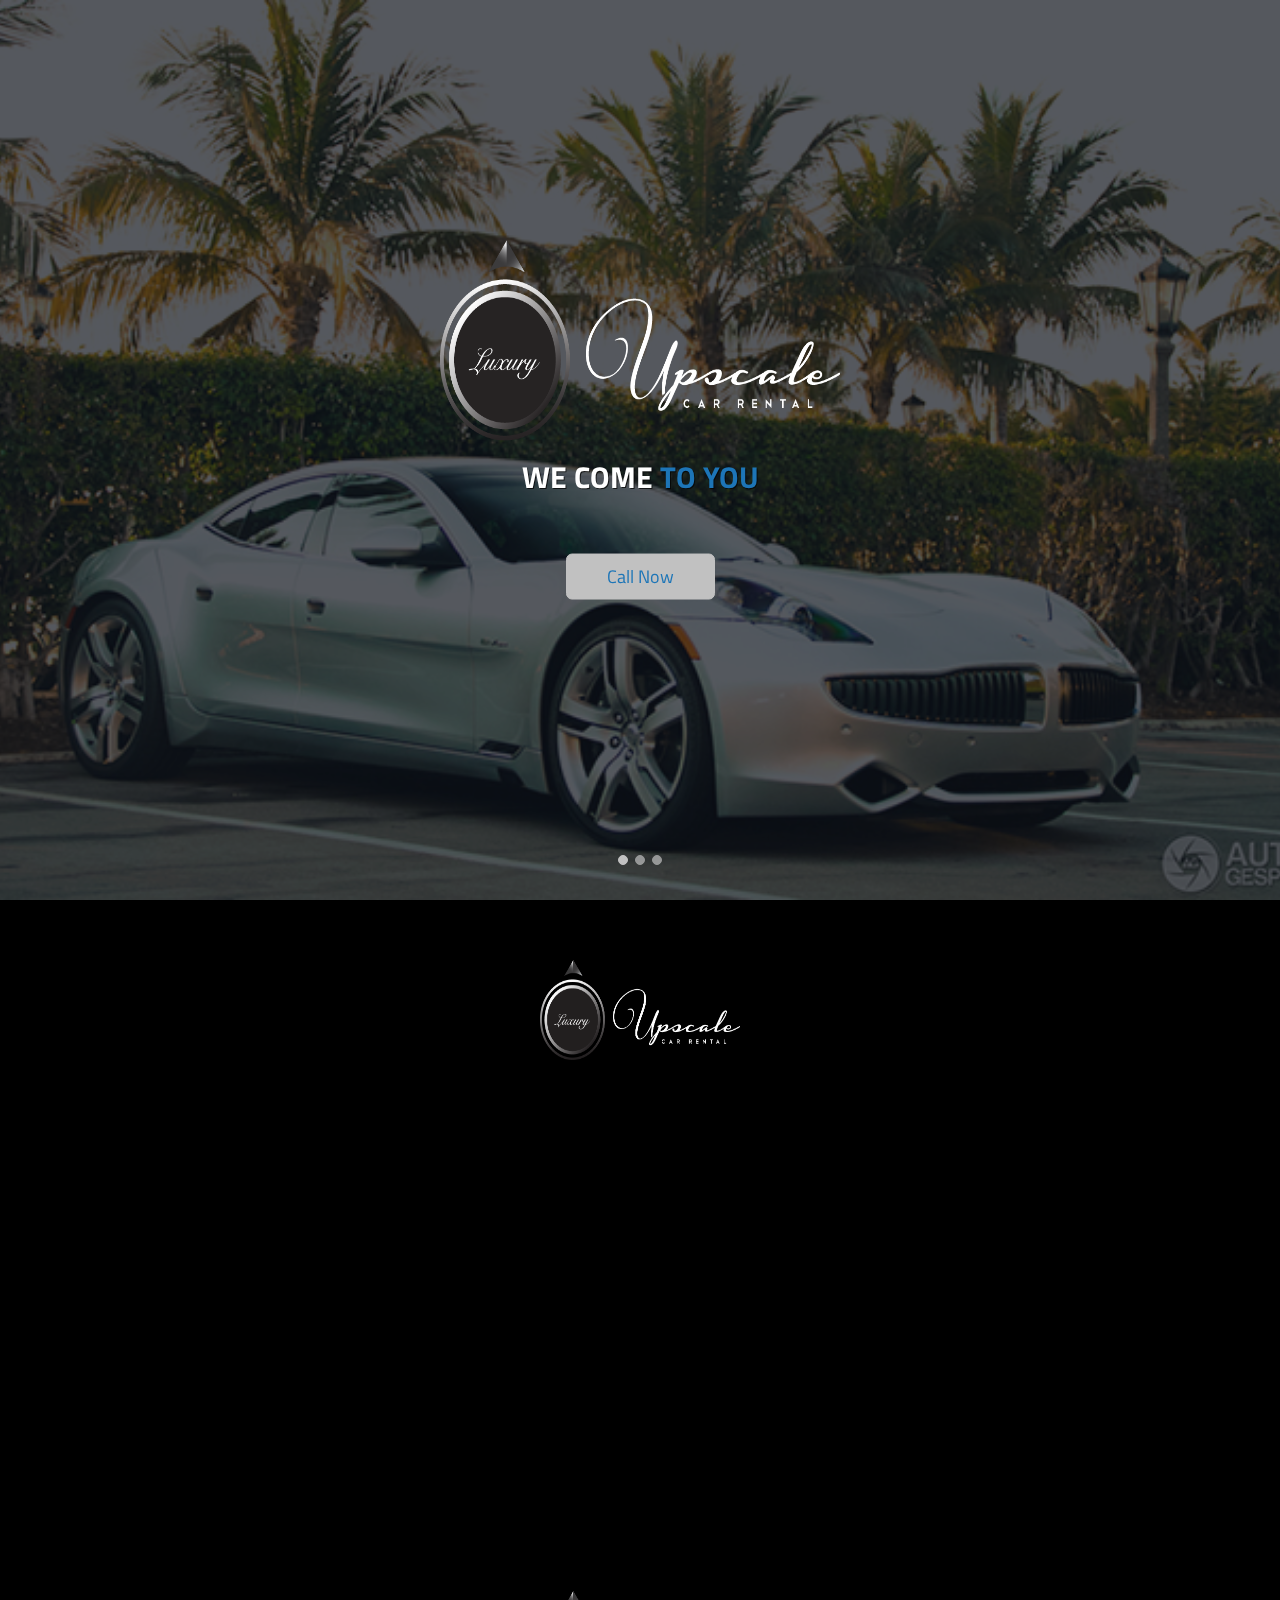
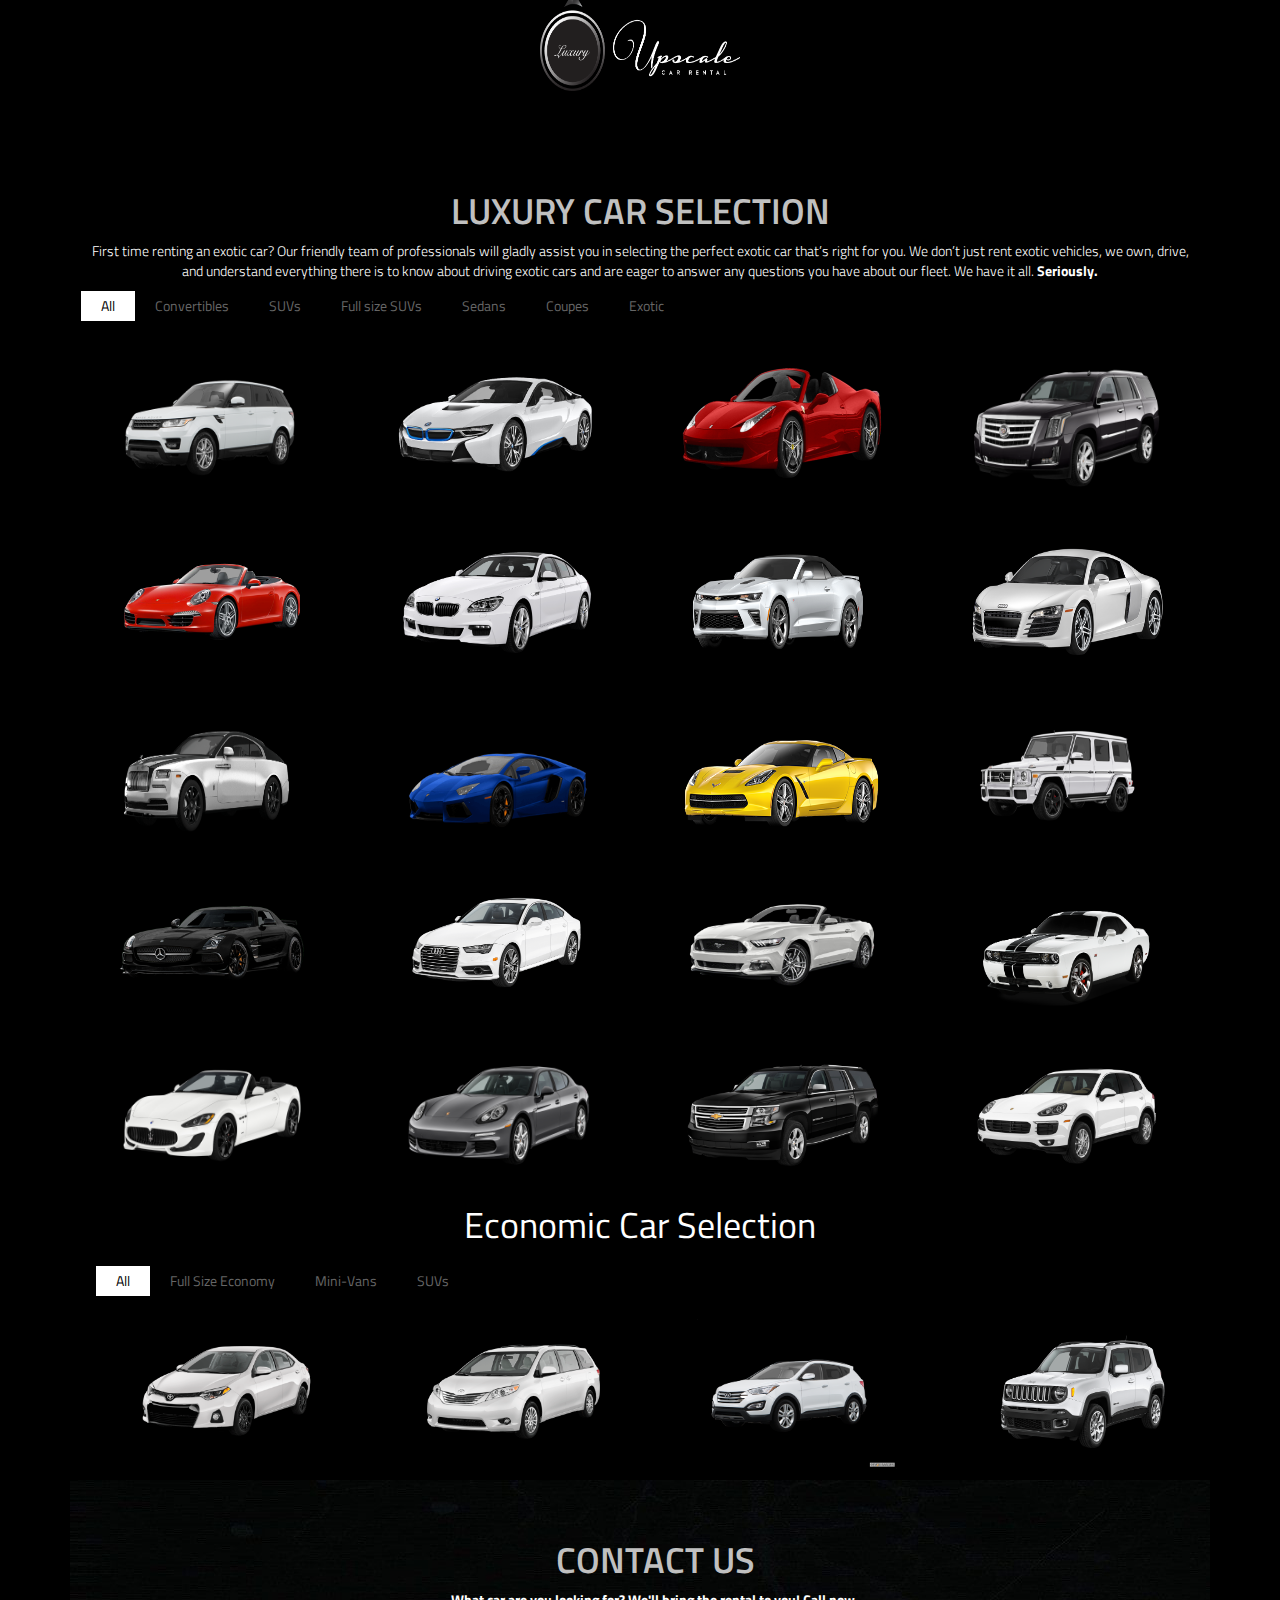
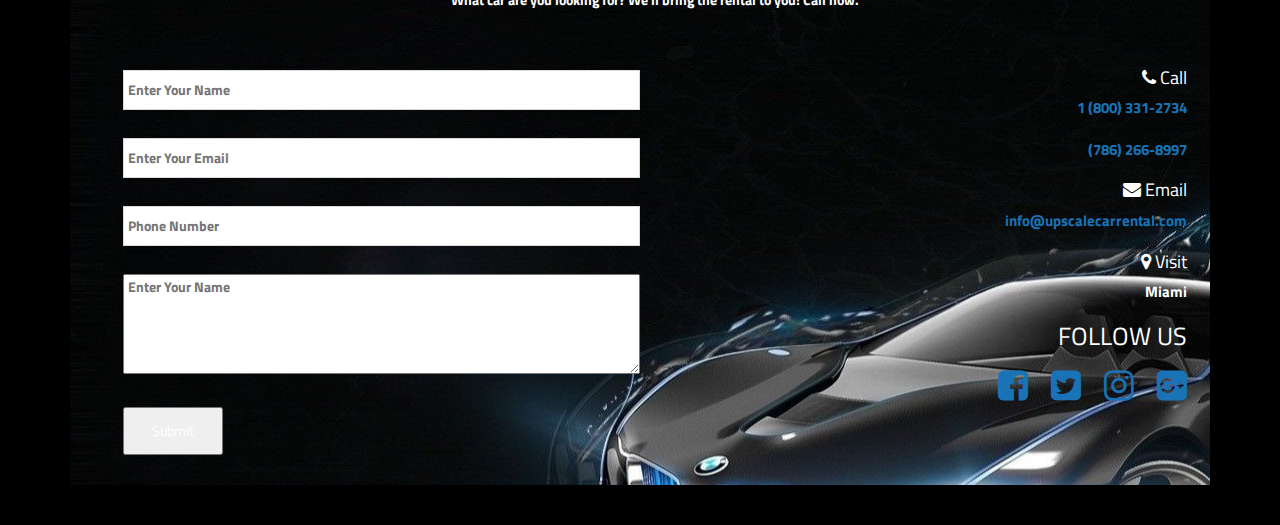
==== public/index.html @ 9c1db988 "push" ====
<!doctype html>
<html>
<head>
    <meta charset="utf-8">
    <meta http-equiv="X-UA-Compatible" content="IE=edge">
    <meta name="viewport" content="width=device-width, initial-scale=1">
    <title>Upscale Car Rental</title>

    <!--Google web fonts-->
    <link href='http://fonts.googleapis.com/css?family=Titillium+Web:400,300,300italic,400italic,600,700,600italic,200,200italic' rel='stylesheet' type='text/css'>    
    <link href='http://fonts.googleapis.com/css?family=Play:400,700' rel='stylesheet' type='text/css'>
    
    <!-- Bootstrap -->
    <link href="css/bootstrap.min.css" rel="stylesheet">

    <link rel="stylesheet" type="text/css" href="css/animate.css">

    <!-- font awesome-->
    <link href="http://maxcdn.bootstrapcdn.com/font-awesome/4.2.0/css/font-awesome.min.css" rel="stylesheet">
    <link rel="stylesheet" href="css/skillset.css">


    <link rel="stylesheet" type="text/css" href="css/owl.carousel.css"> 
    <link rel="stylesheet" type="text/css" href="css/owl.transitions.css">
    <link rel="stylesheet" type="text/css" href="css/owl.theme.css">

    <link rel="stylesheet" type="text/css" href="style.css">

    <!-- HTML5 shim and Respond.js for IE8 support of HTML5 elements and media queries -->
    <!-- WARNING: Respond.js doesn't work if you view the page via file:// -->
    <!--[if lt IE 9]>
      <script src="https://oss.maxcdn.com/html5shiv/3.7.2/html5shiv.min.js"></script>
      <script src="https://oss.maxcdn.com/respond/1.4.2/respond.min.js"></script>
    <![endif]-->
</head>

<body>
<!--preloader-->
    <div id="preloader">
      <div id="status">&nbsp;</div>
    </div> 

<header class="main_header">
  <div class="row">
    <div class="content"> <a class="logo" href="spanish.html"><img src="img/flag.png" width="50px" height="50px"></a>
      <div class="mobile-toggle"> <span></span> <span></span> <span></span></div>
      <nav>
        <ul class="main_menu">
          <li><a href=".hero">Home</a></li>
          <li><a href=".work_section">About</a></li>
          <li><a href=".blog_area">Exotic Cars</a></li>
        <li><a href=".eco_area">Economic Cars</a></li>
          <li><a href=".contact_area">Contact</a></li>  

          <li><a href="spanish.html"><b>Spanish</b></a></li>                    
        </ul>
      </nav>
    </div>
  </div>
  <!-- END row --> 
</header>

<div class="carousel fade-carousel slide" data-ride="carousel" data-interval="2000" id="bs-carousel">
  <!-- Overlay -->
  <div class="overlay"></div>

  <!-- Indicators -->
  <ol class="carousel-indicators">
    <li data-target="#bs-carousel" data-slide-to="0" class="active"></li>
    <li data-target="#bs-carousel" data-slide-to="1"></li>
    <li data-target="#bs-carousel" data-slide-to="2"></li>
  </ol>
  
  <!-- Wrapper for slides -->
  <div class="carousel-inner">
    <div class="item slides active">
      <div class="slide-1"></div>
      <div class="hero">
        <hgroup>
            <h1><img src="img/logo.png"height="200px" width="400px" alt=""> </h1>        
            <h2><b>We come <span>to you</b></span> </h2>
        </hgroup>
        <div class="blog_area"><a href="tel:18003312734" class="scrollupto"><button class="btn btn-hero btn-lg" role="button">Call Now</a></button></a></div>
      </div>
    </div>
    <div class="item slides">
      <div class="slide-2"></div>
      <div class="hero">        
        <hgroup>
            <h1><img src="img/logo.png"height="200px" width="400px" alt=""></h1>
            <h2><b>We have <span>it all</b></span> </h2>
        </hgroup>       
        <a href="tel:18003312734"> <button class="btn btn-hero btn-lg" role="button">Call Now</a></button>
      </div>
    </div>
    <div class="item slides">
      <div class="slide-3"></div>
      <div class="hero">        
        <hgroup>
            <h1><img src="img/logo.png"height="200px" width="400px" alt=""></h1>        
            <h2><b>24<span>/7</b></span> </h2>
        </hgroup>
        <a href="tel:18003312734"> <button class="btn btn-hero btn-lg" role="button">Call Now</a></button>
      </div>
    </div>
  </div> 
</div>
<div class="work_area">
  <div class="container">
    <div class="row">  
      <div class="work_section">
        <center><img src="img/logo.png" height="100px" width="200px" alt=""></center>
        <h1 class="wow bounceInLeft">About <span>Upscale Car Rental</span></h1>
          <div class="col-md-12 wow bounceInRight animated">
            <div class="bs-example">
              <ul class="nav nav-tabs">
                  <li class="active"><a data-toggle="tab" href="#sectionA"><i class="fa fa-car"></i></a></li>
                  <li><a data-toggle="tab" href="#sectionB"><i class="fa fa-money"></i></a></li>
              </ul>
              <div class="tab-content">
                  <div id="sectionA" class="tab-pane fade in active">
                      <h4><b>Upscale Car Rental is the ultimate destination for luxury and quality.</h4></b><b> <p>Experience the most breathtaking driving experiences in Miami Beach & Fort Lauderdale.<br><br>These are just a few of the exclusive late-model dream cars we have in our fleet just waiting for you to take them for a spin. Want to impress your business contacts with your exquisite taste in cars? Or, perhaps you have a wedding, or other formal event you would like to make a statement when you arrive. Arrive with prestige. These are also fun to give a spouse who has everything an unforgettable anniversary or birthday present. Whatever your wish, we have the car and the experience.</b>
                  </div>
                  <div id="sectionB" class="tab-pane fade">
                      <h4><b>Don’t feel like driving to pickup your exotic car rental? No problem. We will gladly deliver the car to you!</b></h4>
                      <b><p>As leaders in affordable exotic car rentals of South Florida, we pride ourselves in taking care of our customers and providing the best quality exotic rental cars and service you can imagine. With a stunning fleet of glamorous exotic rentals, we offer the guaranteed lowest prices on daily exotic car rentals in South Florida</p>
                      <p>First time renting an exotic car? Our friendly team of professionals will gladly assist you in selecting the perfect exotic car that’s right for you. We don’t just rent exotic vehicles, we own, drive, and understand everything there is to know about driving exotic cars and are eager to answer any questions you have about our fleet.<br><br>In order to keep our rates as lower than any other exotic rental car agency in Miami, we do not have a showroom or lot showcasing our fleet. Rather, we operate out of our corporate Miami Beach office and store our vehicles in several garaged locations throughout the area. Operating this way allows us to reduce our operating expenses and thus pass on the savings to you, the customer.</p></b>
                  </div>
                  
                                                                  
              </div>
            </div>
          </div>
      </div>
    </div>  
  </div>    
</div><!-- work area end   -->
<div class="getit_area">
  <div class="container">
    <div class="row">
      <div class="getit_section">
        <h1><img src="img/logo.png" height="100px" width="200px" alt=""></h1>
      </div>  
    </div>
  </div>
</div><!--  getit area end -->
<!--<div class="skill_area">
  <div class="service_area">
  <div class="container">
    <div class="row">

      <div class="skill_section">
         <h2 class="wow bounceInLeft animated">Public <span>Relations</span></h2>
              

              <main>
              <h3 id="skills wow bounceInRight animated">What the media says about your brand or cause can make all the difference in behavior change. Through media advocacy, publicity and promotion, we champion progressive ideas and influence the national dialogue.</h3>

  <div class="container">

    <div class="row">
      <div class="service_section wow bounceInLeft animated">
          <div class="col-md-3">
            <div class="single_service">        
              <div class="ico"><i class="fa fa-mobile"></i></div>
              <h2>Media Relations</h2>
              <p>Storytelling, targeted messaging and placement, opposition management, crisis communications, and media scan and analysis.</p>
            </div>
          </div>

          <div class="col-md-3">
            <div class="single_service">        
              <div class="ico"><i class="fa fa-code"></i></div>          
              <h2>Media Training</h2>
              <p>Preparedness, message training and on-camera coaching</p>
            </div>
          </div>

          <div class="col-md-3">
            <div class="single_service">        
              <div class="ico"><i class="fa fa-paint-brush"></i></div>         
              <h2>Social Media</h2>
              <p>Influencer, surrogate and stakeholder engagement</p>
            </div>
          </div>

          <div class="col-md-3">
            <div class="single_service">        
              <div class="ico"><i class="fa fa-heart-o"></i></div>        
              <h2>Measurement</h2>
              <p>Social media analytics, earned media evaluation</p>
            </div>
          </div>

      </div>
    </div>
  </div>
</div>
</div>
</div>-->
</div><!-- service area end   -->





      



<div class="blog_area">
  <div class="container">
      <div class="portfolio_section">
          <div class="col-md-12 portfolio_top">
              <h1>Luxury Car Selection</h1>
              <p>First time renting an exotic car? Our friendly team of professionals will gladly assist you in selecting the perfect exotic car that’s right for you. We don’t just rent exotic vehicles, we own, drive, and understand everything there is to know about driving exotic cars and are eager to answer any questions you have about our fleet. We have it all. <b>Seriously.</b></p>
          </div>  
      </div>

    <ul id="filters" class="clearfix">
      <li><span class="filter active" data-filter="conv suv fssuv sedan coupe ex">All</span></li>
      <li><span class="filter" data-filter="conv">Convertibles</span></li>
      <li><span class="filter" data-filter="suv">SUVs</span></li>
      <li><span class="filter" data-filter="fssuv">Full size SUVs</span></li>
      <li><span class="filter" data-filter="sedan">Sedans</span></li>
      <li><span class="filter" data-filter="coupe">Coupes</span></li>

      <li><span class="filter" data-filter="ex">Exotic</span></li>
    </ul>

    <div id="portfoliolist">
      
      <div class="portfolio suv" data-cat="suv">
        <div class="portfolio-wrapper">       
          <img src="img/rr.png" height="150px" width="200px" alt="" />
          <div class="label">
            <div class="label-text">
              <a class="text-title">Range Rover<br><br>$345/day $2,070/week</a>
            </div>
            <div class="label-bg"></div>
          </div>
        </div>
      </div>        


      <div class="portfolio coupe ex" data-cat="coupe ex">
        <div class="portfolio-wrapper">     
          <img src="img/i8.png" height="150px" width="200px" alt="" />
          <div class="label">
            <div class="label-text">
              <a class="text-title">BMW i8<br><br>$974/day $5,844/week</a>
              <span class="text-category"></span>
            </div>
            <div class="label-bg"></div>
          </div>
        </div>
      </div> 
      <div class="portfolio ex" data-cat="ex">
        <div class="portfolio-wrapper">     
          <img src="img/ferr.png" height="150px" width="200px" alt="" />
          <div class="label">
            <div class="label-text">
              <a class="text-title"> Ferrarri Italia 458<br><br>$1,400/day $8,400/week</a>
              <span class="text-category"></span>
            </div>
            <div class="label-bg"></div>
          </div>
        </div>
      </div>  
      <div class="portfolio fssuv" data-cat="fssuv">
        <div class="portfolio-wrapper">     
          <img src="img/esv.png" height="150px" width="200px" alt="" />
          <div class="label">
            <div class="label-text">
              <a class="text-title">Escalade ESV<br><br>$325/day $1,950/week</a>
            </div>
            <div class="label-bg"></div>
          </div>
        </div>
      </div>    
      
      <div class="portfolio conv" data-cat="conv">
        <div class="portfolio-wrapper">           
          <img src="img/pc.png" height="150px" width="200px" alt="" />
          <div class="label">
            <div class="label-text">
              <a class="text-title">Porsche Carrera<br><br>$480/day $2,880/week</a>
            </div>
            <div class="label-bg"></div>
          </div>
        </div>
      </div>        
     
            
      <div class="portfolio sedan" data-cat="sedan">
        <div class="portfolio-wrapper">
          <img src="img/bm.png" height="150px" width="200px" alt="" />
          <div class="label">
            <div class="label-text">
              <a class="text-title">BMW Grand Coupe<br><br>$378/day $2,268/week </a>
              <span class="text-category"></span>
            </div>
            <div class="label-bg"></div>
          </div>
        </div>
      </div>      
      
      <div class="portfolio conv" data-cat="conv">
        <div class="portfolio-wrapper">     
          <img src="img/cam.png" height="150px" width="200px" alt="" />
          <div class="label">
            <div class="label-text">
              <a class="text-title">Cheverolet Camaro<br><br>$186/day $1,116/week</a>
              <span class="text-category"> </span>
            </div>
            <div class="label-bg"></div>
          </div>
        </div>
      </div>  
      <div class="portfolio ex conv" data-cat="ex conv">
        <div class="portfolio-wrapper">     
          <img src="img/r8.png" height="150px" width="200px" alt="" />
          <div class="label">
            <div class="label-text">
              <a class="text-title">Audi R8<br><br>$1,050/day $6,300/week</a>
              <span class="text-category"> </span>
            </div>
            <div class="label-bg"></div>
          </div>
        </div>
      </div>   
         
      <div class="portfolio coupe ex" data-cat="coupe ex">
        <div class="portfolio-wrapper">     
          <img src="img/rollr.png" height="150px" width="200px" alt="" />
          <div class="label">
            <div class="label-text">
              <a class="text-title">Rolls Royce Wraith<br><br>$2,250/day $13,500/week</a>
              <span class="text-category"> </span>
            </div>
            <div class="label-bg"></div>
          </div>
        </div>
      </div>
      <div class="portfolio ex" data-cat="ex">
        <div class="portfolio-wrapper">     
          <img src="img/lam.png" height="150px" width="200px" alt="" />
          <div class="label">
            <div class="label-text">
              <a class="text-title">Lamborghini Huracan<br><br>$1,895/day $11,370/week</a>
              <span class="text-category"></span>
            </div>
            <div class="label-bg"></div>
          </div>
        </div>
      </div> 
       <div class="portfolio conv" data-cat="conv">
        <div class="portfolio-wrapper">     
          <img src="img/cc.png" height="150px" width="200px" alt="" />
          <div class="label">
            <div class="label-text">
              <a class="text-title">Cheverolet Corvette Stingray<br><br>$465/day $2,790/week</a>
              <span class="text-category"></span>
            </div>
            <div class="label-bg"></div>
          </div>
        </div>
      </div> 
      
      <div class="portfolio suv" data-cat="suv">
        <div class="portfolio-wrapper">     
          <img src="img/gwagon.png" height="150px" width="200px" alt="" />
          <div class="label">
            <div class="label-text">
              <a class="text-title">Mercedes G63 AMG<br><br>$614/day $3,684/week</a>
              <span class="text-category"></span>
            </div>
            <div class="label-bg"></div>
          </div>
        </div>
      </div>                                  

      <div class="portfolio ex" data-cat="ex">
        <div class="portfolio-wrapper">     
          <img src="img/sls.png" height="150px" width="200px" alt="" />
          <div class="label">
            <div class="label-text">
              <a class="text-title">Mercedes SLS AMG<br><br>Call for Pricing & Details</a>
              <span class="text-category"></span>
            </div>
            <div class="label-bg"></div>
          </div>
        </div>
      </div>  

      <div class="portfolio sedan" data-cat="sedan">
        <div class="portfolio-wrapper">     
          <img src="img/a7.png" height="150px" width="200px" alt="" />
          <div class="label">
            <div class="label-text">
              <a class="text-title">Audi A7<br><br>Call for Pricing & Details</a>
            </div>
            <div class="label-bg"></div>
          </div>
        </div>
      </div>  

     
     
      
      <div class="portfolio coupe conv" data-cat="coupe conv">
        <div class="portfolio-wrapper">     
          <img src="img/mus.png" height="150px" width="200px" alt="" />
          <div class="label">
            <div class="label-text">
              <a class="text-title">Ford Mustang GT<br><br>Call for Pricing & Details</a>
              <span class="text-category"></span>
            </div>
            <div class="label-bg"></div>
          </div>
        </div>
      </div>                                                                              
      
                                
             

      <div class="portfolio coupe" data-cat="coupe">
        <div class="portfolio-wrapper">     
          <img src="img/dc.png" height="150px" width="200px" alt="" />
          <div class="label">
            <div class="label-text">
              <a class="text-title">Dodge Challenger SRT8<br><br>Call for Pricing & Details</a>
              <span class="text-category"></span>
            </div>
            <div class="label-bg"></div>
          </div>
        </div>
      </div>                                  

      <div class="portfolio conv coupe" data-cat="conv coupe">
        <div class="portfolio-wrapper">     
          <img src="img/mg.png" height="150px" width="200px" alt="" />
          <div class="label">
            <div class="label-text">
              <a class="text-title">Maserati Gran Turismo Sport<br><br>Call for Pricing & Details</a>
              <span class="text-category"></span>
            </div>
            <div class="label-bg"></div>
          </div>
        </div>
      </div>  

      <div class="portfolio sedan" data-cat="sedan">
        <div class="portfolio-wrapper">     
          <img src="img/pp.png" height="150px" width="200px" alt="" />
          <div class="label">
            <div class="label-text">
              <a class="text-title">Porsche Panamera<br><br>Call for Pricing & Details</a>
            </div>
            <div class="label-bg"></div>
          </div>
        </div>
      </div>  

     
     
      
      <div class="portfolio fssuv" data-cat="fssuv">
        <div class="portfolio-wrapper">     
          <img src="img/cs.png" height="150px" width="200px" alt="" />
          <div class="label">
            <div class="label-text">
              <a class="text-title">Cheverolet Suburban<br><br>$175/day $1,050/week </a>
              <span class="text-category"></span>
            </div>
            <div class="label-bg"></div>
          </div>
        </div>
      </div>                                                                              
      
                                
             

      <div class="portfolio suv" data-cat="suv">
        <div class="portfolio-wrapper">     
          <img src="img/cay.png" height="150px" width="200px" alt="" />
          <div class="label">
            <div class="label-text">
              <a class="text-title">Porsche Cayenne<br><br>$350/day $2,100/week</a>
              <span class="text-category"></span>
            </div>
            <div class="label-bg"></div>
          </div>
        </div>
      </div>  
        <h1>Economic Car Selection</h1>
                             
                            
      
             
                    
     

<div class="eco_area">
  <div class="container">
      <div class="portfolio_section">
          <div class="col-md-12 portfolio_top">
             
          </div>  
      </div>

    <ul id="filters" class="clearfix">
      <li><span class="filter active" data-filter="eco mini suvss">All</span></li>
      <li><span class="filter" data-filter="eco">Full Size Economy</span></li>
      <li><span class="filter" data-filter="mini">Mini-Vans</span></li>
      <li><span class="filter" data-filter="suvss">SUVs</span></li>

    </ul>

    <div id="portfoliolist">
      
      <div class="portfolio eco" data-cat="eco">
        <div class="portfolio-wrapper">       
          <img src="img/tc.png" height="150px" width="200px" alt="" />
          <div class="label">
            <div class="label-text">
              <a class="text-title">Toyota Corolla<br><br>$55/day $330/week</a>
            </div>
            <div class="label-bg"></div>
          </div>
        </div>
      </div>        


      <div class="portfolio mini" data-cat="mini">
        <div class="portfolio-wrapper">     
          <img src="img/ts.png" height="150px" width="200px" alt="" />
          <div class="label">
            <div class="label-text">
              <a class="text-title">Toyota Sienna<br><br>$105/day $630/week</a>
              <span class="text-category"></span>
            </div>
            <div class="label-bg"></div>
          </div>
        </div>
      </div> 
      <div class="portfolio suvss" data-cat="suvss">
        <div class="portfolio-wrapper">     
          <img src="img/nx.png" height="150px" width="200px" alt="" />
          <div class="label">
            <div class="label-text">
              <a class="text-title"> Nissan Xterra<br><br>$90/day $540/week</a>
              <span class="text-category"></span>
            </div>
            <div class="label-bg"></div>
          </div>
        </div>
      </div>  
      <div class="portfolio suvss" data-cat="suvss">
        <div class="portfolio-wrapper">     
          <img src="img/jc.png" height="150px" width="200px" alt="" />
          <div class="label">
            <div class="label-text">
              <a class="text-title">Jeep Compass<br><br>$90/day $540/week</a>
            </div>
            <div class="label-bg"></div>
          </div>
        </div>
      </div>    
      
        
         
      
        
                             
                            
      
             
                    
      
    </div>
    
  </div>
</div><!-- portfolio area end   -->









<div class="contact_area">

  <div class="container">
    <div class="row">
      <div class="contact_section">
          <h1>Contact us</h1>
          <p><b>What car are you looking for? We'll bring the rental to you! Call now.</b></p>

                    <div class="col-md-6">
                        <div class="contact_form">
                        <fieldset id="contact_form">
                            <div id="result"></div>
                                <label for="name">
                                <input type="text" name="name" id="name" placeholder="Enter Your Name" />
                                </label>
                                
                                <label for="email">
                                <input type="email" name="email" id="email" placeholder="Enter Your Email" />
                                </label>
                                
                                <label for="phone">
                                <input type="text" name="phone" id="phone" placeholder="Phone Number" />
                                </label>
                                
                                <label for="message">
                                <textarea name="message" id="message" placeholder="Enter Your Name"></textarea>
                                </label>
                                <button class="submit_btn" id="submit_btn">Submit</button>
                                </label>
                        </fieldset>                           
                        </div>
                    </div>
                    <div class="col-md-6">
                        <div class="contact_text">
                            
                            <ul class="contact_info">
                              <h4><i class="fa fa-phone"></i> Call</h4>
                    <p><a href="tel:18003312734"><b>1 (800) 331-2734</a></b></p>
                    <p><a href="tel:7862668997"><b>(786) 266-8997</b></a></p>
                                <li><h4><i class="fa fa-envelope"></i> Email</h4>
                    <p><a href="mailto:info@upscalecarrental.com"><b>info@upscalecarrental.com</b></a>
                    </p></li>
                                <li><h4><i class="fa fa-map-marker"></i> Visit</h4>

                    <p><b>Miami<br></p></li>
                                <li></li>
                            </ul>
                            <h3>follow us</h3>
                            <ul class="contact_social">
                                <a href="https://www.facebook.com//"><li><i class="fb fa fa-facebook-square"></i></li></a>
                                <a href="https://twitter.com/"><li><i class="tw fa fa-twitter-square"></i></li></a>
                                <a href="https://www.instagram.com/"><li><i class="rss fa fa-instagram"></i></li></a>
                                <a href="#"><li><i class="gp fa fa-google-plus-square"></i></li></a>
                            </ul>                            
                        </div>
                    </div>
      </div>
    </div>
  </div>
</div><!-- contact area end   -->
 


    <!-- jQuery (necessary for Bootstrap's JavaScript plugins) -->
    <script src="https://ajax.googleapis.com/ajax/libs/jquery/1.11.1/jquery.min.js"></script>
    <!-- Include all compiled plugins (below), or include individual files as needed -->
    <script src="js/bootstrap.min.js"></script>
    
    <script src="js/wow.js"></script>

    <script src="js/jquery.nicescroll.js"></script>
    
    <script type="text/javascript" src="js/jquery.easing.min.js"></script>  
    <script type="text/javascript" src="js/jquery.mixitup.min.js"></script>
    <script src="js/imagesloaded.pkgd.min.js"></script>

   <script src="js/skillset.js"></script>

   <script src="js/owl.carousel.js"></script> 


   <script src="js/scrollupto.js"></script>
   <script type="text/javascript" src="js/main.js"></script>
</body>
</html>
---- public/css/skillset.css ----
*, *:before, *:after {
-moz-box-sizing: border-box;
-webkit-box-sizing: border-box;
box-sizing: border-box;
}

[class^="icon-"]:before, [class*=" icon-"]:before {
font-family: "fontello";
font-style: normal;
font-weight: normal;
speak: none;
display: inline-block;
text-decoration: inherit;
/* For safety - reset parent styles, that can break glyph codes*/
font-variant: normal;
text-transform: none;
}


/*MAIN*/

.skillset-list {
display: table;
width: 100%;
padding: 0px;
margin: 0px;
}
.skillset-list li {
position: relative;
float: left;
clear: right;
width: 100%;
list-style: none;
text-align: left;
font-size: 1em;
font-weight: 300;
color: #666666;
}
.skillset-list li .bar {
display: table;
float: left;
width: 100%;
height: 10px;
margin: 10px 0px 10px 0px;
background-color: #f5f5f5;
}
 @-webkit-keyframes create-full {
 0% {
 opacity: 0.4;
 z-index: 100;
 -ms-transform: scale(0.6); /* IE 9 */
 -webkit-transform: scale(0.6); /* Chrome, Safari, Opera */
 transform: scale(0.6);
}
 50% {
 opacity: 0.8;
 z-index: 150;
 -ms-transform: scale(1.5); /* IE 9 */
 -webkit-transform: scale(1.5); /* Chrome, Safari, Opera */
 transform: scale(1.5);
}
 100% {
 opacity: 1;
 z-index: 200;
 -ms-transform: scale(1.0); /* IE 9 */
 -webkit-transform: scale(1.0); /* Chrome, Safari, Opera */
 transform: scale(1.0);
}
}
 @keyframes create-full {
 0% {
 opacity: 0.4;
 z-index: 100;
 -ms-transform: scale(0.6); /* IE 9 */
 -webkit-transform: scale(0.6); /* Chrome, Safari, Opera */
 transform: scale(0.6);
}
 50% {
 opacity: 0.8;
 z-index: 150;
 -ms-transform: scale(1.5); /* IE 9 */
 -webkit-transform: scale(1.5); /* Chrome, Safari, Opera */
 transform: scale(1.5);
}
 100% {
 opacity: 1;
 z-index: 200;
 -ms-transform: scale(1.0); /* IE 9 */
 -webkit-transform: scale(1.0); /* Chrome, Safari, Opera */
 transform: scale(1.0);
}
}
.skillset-list li .bar .full {
position: relative;
z-index: 100;
float: left;
height: 10px;
background-color: #f32b1a;
border-right: 1px solid #FBE0DE;
-webkit-animation: create-full 0.5s 1;
-moz-animation: create-full 0.5s 1;
-o-animation: create-full 0.5s 1;
animation: create-full 0.5s 1;
}
 @-webkit-keyframes create-empty {
 0% {
 opacity: 0.4;
}
 50% {
 opacity: 0.8;
}
 100% {
 opacity: 1;
}
}
 @keyframes create-empty {
 0% {
 opacity: 0.4;
}
 50% {
 opacity: 0.8;
}
 100% {
 opacity: 1;
}
}
.skillset-list li .bar .empty {
float: left;
height: 10px;
background-color: #f0f0f0;
border-right: 1px solid #e0e0e0;
-webkit-animation: create-bar 0.5s 1;
-moz-animation: create-bar 0.5s 1;
-o-animation: create-bar 0.5s 1;
animation: create-bar 0.5s 1;
}
.skillset-list li #list-info {
position: absolute;
bottom: 90px;
right: 0px;
z-index: 100;
opacity: 0;
width: 200px;
padding: 8px;
background-color: #333333;
border: 1px solid rgba(255,255,255,0.9);
-webkit-transition: opacity 0.2s ease-out, bottom 0.2s ease-out;
-moz-transition: opacity 0.2s ease-out, bottom 0.2s ease-out;
-o-transition: opacity 0.2s ease-out, bottom 0.2s ease-out;
transition: opacity 0.2s ease-out, bottom 0.2s ease-out;
}
.skillset-list li #list-info p {
color: #ffffff;
font-weight: 400;
font-size: 0.9em;
}
---- public/style.css ----
* { box-sizing: border-box; }

body {
  padding: 0;
  margin: 0;
  text-align: center;
  font-family: 'Titillium Web', Helvetica, Arial, sans-serif;  
}


h1,h2,h3,h4,h5{
  color: #fff;
}

a { text-decoration: none; }
a:hover{
  text-decoration: none;
  -webkit-transition: all .5s ease-in-out;
  -moz-transition: all .5s ease-in-out;
  -o-transition: all .5s ease-in-out;
  -ms-transition: all .5s ease-in-out;
  transition: all .5s ease-in-out;
}


/*============== Preloader ==============*/

/* Preloader */
#preloader {
  position: fixed;
  top:0;
  left:0;
  right:0;
  bottom:0;
  background-color:#fff; /* change if the mask should have another color then white */
  z-index:99; /* makes sure it stays on top */
}

#status {
  width:200px;
  height:200px;
  position:absolute;
  left:50%; /* centers the loading animation horizontally one the screen */
  top:50%; /* centers the loading animation vertically one the screen */
  background-image:url(img/preloader.gif); /* path to your loading animation */
  background-repeat:no-repeat;
  background-position:center;
  margin:-100px 0 0 -100px; /* is width and height divided by two */
}


/*============== Scroll up to  ==============*/

#toTop {
  display:none;
  text-decoration:none;
  position:fixed;
  bottom:10px;
  right:10px;
  overflow:hidden;
  width:51px;
  height:51px;
  border:none;
  text-indent:100%;
  background:url(img/ui.totop.png) no-repeat left top;
}

#toTopHover {
  background:url(img/ui.totop.png) no-repeat left -51px;
  width:51px;
  height:51px;
  display:block;
  overflow:hidden;
  float:left;
  opacity: 0;
  -moz-opacity: 0;
  filter:alpha(opacity=0);
}

#toTop:active, #toTop:focus {
  outline:none;
}






/*============== Scroll up to  ==============*/

.row {
  width: 100%;
  margin: 0 auto;
  position: relative;
  padding: 0 2%;
}

.content {
  max-width: 940px;
  width: 100%;
  margin: 0 auto;
  padding: 50px 2% 50px;
}

.main_header .row .content { padding: 0; }


.dark { 
  background: #333; 
}



/*
Fade content bs-carousel with hero headers
Code snippet by maridlcrmn (Follow me on Twitter @maridlcrmn) for Bootsnipp.com
Image credits: unsplash.com
*/

/********************************/
/*       Fade Bs-carousel       */
/********************************/
.fade-carousel {
    position: relative;
    height: 100vh;
}
.fade-carousel .carousel-inner .item {
    height: 100vh;
}
.fade-carousel .carousel-indicators > li {
    margin: 0 2px;
    background-color: #C0C0C0;
    border-color: #C0C0C0;
    opacity: .7;
}
.fade-carousel .carousel-indicators > li.active {
  width: 10px;
  height: 10px;
  opacity: 1;
}

/********************************/
/*          Hero Headers        */
/********************************/
.hero {
    color: #fff;
    position: absolute;
    top: 50%;
    left: 50%;
    z-index: 3;
    color: #fff;
    text-align: center;
    text-transform: uppercase;
    text-shadow: 1px 1px 0 rgba(0,0,0,.75);
      -webkit-transform: translate3d(-50%,-50%,0);
         -moz-transform: translate3d(-50%,-50%,0);
          -ms-transform: translate3d(-50%,-50%,0);
           -o-transform: translate3d(-50%,-50%,0);
              transform: translate3d(-50%,-50%,0);
}
.hero h1 {
    color: #fff;
    font-size: 6em;    
    font-weight: bold;
    margin: 0;
    padding: 0;
}

.hero h2 span{
  color: #1973B6;
}

.hero h3{
    color: #fff;
}

.fade-carousel .carousel-inner .item .hero {
    opacity: 0;
    -webkit-transition: 2s all ease-in-out .1s;
       -moz-transition: 2s all ease-in-out .1s; 
        -ms-transition: 2s all ease-in-out .1s; 
         -o-transition: 2s all ease-in-out .1s; 
            transition: 2s all ease-in-out .1s; 
}
.fade-carousel .carousel-inner .item.active .hero {
    opacity: 1;
    -webkit-transition: 2s all ease-in-out .1s;
       -moz-transition: 2s all ease-in-out .1s; 
        -ms-transition: 2s all ease-in-out .1s; 
         -o-transition: 2s all ease-in-out .1s; 
            transition: 2s all ease-in-out .1s;    
}

/********************************/
/*            Overlay           */
/********************************/
.overlay {
    position: absolute;
    width: 100%;
    height: 100%;
    z-index: 2;
    background-color: #080d15;
    opacity: .7;
}

/********************************/
/*          Custom Buttons      */
/********************************/
.btn.btn-lg {padding: 10px 40px;}
.btn.btn-hero,
.btn.btn-hero:hover,
.btn.btn-hero:focus {
    color: #f5f5f5;
    background-color: #C0C0C0;
    border-color: #C0C0C0;
    outline: none;
    margin: 20px auto;
}

/********************************/
/*       Slides backgrounds     */
/********************************/
.fade-carousel .slides .slide-1, 
.fade-carousel .slides .slide-2,
.fade-carousel .slides .slide-3 {
  height: 100vh;
  background-size: cover;
  background-position: center center;
  background-repeat: no-repeat;
}
.fade-carousel .slides .slide-1 {
  background-image: url(img/cover.jpg); 
}
.fade-carousel .slides .slide-2 {
  background-image: url(img/cover2.jpg);
}
.fade-carousel .slides .slide-3 {
  background-image: url(img/tinst.jpg);
}

/********************************/
/*          Media Queries       */
/********************************/
@media screen and (min-width: 980px){
    .hero { width: 980px; }    
}
@media screen and (max-width: 640px){
    .hero h1 { font-size: 4em; }    
}
.main_header {
  position: fixed;
  top: 0px;
  max-height: 70px;
  z-index: 999;
  width: 100%;
  background: none;
  overflow: hidden;
  -webkit-transition: all 0.3s;
  transition: all 0.3s;
  opacity: 0;
  top: -100px;
  padding-bottom: 60px;
}


@media only screen and (min-width : 320px) {
        
}

/* Extra Small Devices, Phones */ 
@media only screen and (min-width : 480px) {

}


@media only screen and (max-width : 600px) {
  .cd-headline b{

 
  }
}





.open-nav { max-height: 400px !important; }

.open-nav .mobile-toggle {
  transform: rotate(-90deg);
  -webkit-transform: rotate(-90deg);
}

.sticky {
  background-color: #000;
  opacity: 1;
  top: 0px;
  border-bottom: 1px solid white;
}

.logo {
  padding-top: 17px;    
  width: 50px;
  font-size: 25px;
  color: #C0C0C0;
  text-transform: uppercase;
  float: left;
  display: block;
  margin-top: 0;
  line-height: 1;
  margin-bottom: 10px;
}

.main_menu li a:focus{
  outline: none;
}


.main_menu li a:active{
  text-decoration: none;
}

@media only screen and (max-width: 766px) {

.logo{
  padding-top: 0;
}

.main_header { padding-top: 25px; }

}



@media only screen and (max-width: 766px) {

.logo { float: none; }
}

nav {
  float: right;
  width: 60%;
}
@media only screen and (max-width: 766px) {

nav { width: 100%; }
}

nav ul {
  list-style: none;
  overflow: hidden;
  text-align: right;
  float: right;
}
@media only screen and (max-width: 766px) {

nav ul {
  padding-top: 10px;
  margin-bottom: 22px;
  float: left;
  text-align: center;
  width: 100%;
}
}

nav ul li {
  display: inline-block;
  margin-left: 11px;
  line-height: 1.5;
}

@media only screen and (max-width: 766px) {



nav ul li {
  width: 100%;
  padding: 7px 0;
  margin: 0;
}
}

nav ul a {
  color: #888888;
  text-transform: uppercase;
  font-size: 12px;
}

.mobile-toggle {
  display: none;
  cursor: pointer;
  font-size: 20px;
  position: absolute;
  right: 22px;
  top: 0;
  width: 30px;
  -webkit-transition: all 200ms ease-in;
  -moz-transition: all 200ms ease-in;
  transition: all 200ms ease-in;
}
@media only screen and (max-width: 766px) {

.mobile-toggle { display: block; }
}




.mobile-toggle span {
  width: 30px;
  height: 4px;
  margin-bottom: 6px;
  border-radius: 1000px;
  background: #8f8f8f;
  display: block;
}

.mouse {
  display: block;
  margin: 0 auto;
  width: 26px;
  height: 46px;
  border-radius: 13px;
  border: 2px solid #ffffff;
  position: absolute;
  position: absolute;
  left: 51%;
  margin-left: -26px;
}

.mouse span {
  display: block;
  margin: 6px auto;
  width: 2px;
  height: 2px;
  border-radius: 4px;
  background: #ffffff;
  border: 1px solid transparent;
  -webkit-animation-duration: 1s;
  animation-duration: 1s;
  -webkit-animation-fill-mode: both;
  animation-fill-mode: both;
  -webkit-animation-iteration-count: infinite;
  animation-iteration-count: infinite;
  -webkit-animation-name: scroll;
  animation-name: scroll;
}
 @-webkit-keyframes 
scroll {  0% {
 opacity: 1;
 -webkit-transform: translateY(0);
 transform: translateY(0);
}
 100% {
 opacity: 0;
 -webkit-transform: translateY(20px);
 transform: translateY(20px);
}
}
@keyframes 
scroll {  0% {
 opacity: 1;
 -webkit-transform: translateY(0);
 -ms-transform: translateY(0);
 transform: translateY(0);
}
 100% {
 opacity: 0;
 -webkit-transform: translateY(20px);
 -ms-transform: translateY(20px);
 transform: translateY(20px);
}
}


/*============== Service style ==============*/

.single_service{  
  margin-top: 100px;
  margin-bottom: 100px;
}
.single_service i{
  position: relative;
  overflow: hidden;
}

.single_service .ico{
  margin: 0 auto;
  -webkit-transform: rotate(45deg);
  -moz-transform: rotate(45deg);
  -ms-transform: rotate(45deg);
  -o-transform: rotate(45deg);
  transform: rotate(45deg);
  font-size: 30px;
  color: #f32b1a;
  line-height: 76px;
  background: rgba(195, 185, 185, 0.21);
  width: 80px;
  height: 80px;
  text-align: center;
  border: solid 4px #fff;
  outline: 1px solid #dddddd;
  }

  .single_service:hover .ico{
  color:#F3F1F1;
  background: #f32b1a;  
  cursor:pointer;
  -webkit-transition:  ease-out .5s;
  -moz-transition:  ease-out .5s;
  -o-transition:  ease-out .5s;
  transition: ease-out .5s;  
  }

  .single_service .ico:hover{
  color:#F3F1F1;
  background: #f32b1a;  
  cursor:pointer;
  -webkit-transition:  ease-out .5s;
  -moz-transition:  ease-out .5s;
  -o-transition:  ease-out .5s;
  transition: ease-out .5s;  
  }


.single_service .ico i{
  -webkit-transform: rotate(-45deg);
  -moz-transform: rotate(-45deg);
  -ms-transform: rotate(-45deg);
  -o-transform: rotate(-45deg);
  transform: rotate(-45deg);
}

/* ===========work style===========*/

.work_area{
    background-color: #000;
}


.work_section{
    margin-top: 60px;
    margin-bottom: 60px;
}

.work_section h1{
  text-transform: uppercase;
  font-weight: 600;
}

.work_section h1 span{
  color: #C0C0C0;
}

.bs-example{
  margin-top: 30px;
  margin-bottom: 65px;
}

.bs-example .nav-tabs i{
  font-size: 50px;
  width: 80px;
  text-align: center;
}

@media only screen and (min-width : 765px) {

.bs-example .nav-tabs i{
  width: 57px;

 } 

}


@media (max-width: 764px){ 

.bs-example .nav-tabs i{
  font-size: 34px;
  width: 56px;
}

}

@media (max-width: 750px){ 

.bs-example .nav-tabs i{
  font-size: 20px;
  width: 15px;
}

}


.nav-tabs{
  border-bottom: none;
}


.tab-pane{
  border: 1px solid #ddd;
  padding: 42px;
  background-color:#000; 
}


/* ===========getit style===========*/


.getit_area{
  background: #000;
}

.getit_area h1{
    color: #ffffff;
}

.getit_section{
    margin-top: 40px;
  margin-bottom: 40px;
}





/* ===========Portfolio style===========*/

.portfolio_area{
  margin-top: 40px;
  margin-bottom: 40px;
}

.portfolio_section{

}

.portfolio_section h1{
  color: #C0C0C0;
  text-transform: uppercase;
  font-weight: 600;
}

.portfolio_top{

}

.portfolio{

}



#info {
  -webkit-border-radius:5px;
  -moz-border-radius:5px;
  border-radius:5px;        
  background:#fcf8e3;
  border:1px solid  #fbeed5;
  width:95%;
  max-width:900px;
  margin:0 auto 40px auto;
  font-family:arial;
  font-size:12px;
  -webkit-box-sizing: border-box;
  -moz-box-sizing: border-box;
  -o-box-sizing: border-box;
}

  #info .info-wrapper {
    padding:10px;
  -webkit-box-sizing: border-box;
  -moz-box-sizing: border-box;
  -o-box-sizing: border-box;

  }
  
  #info a {
    color:#c09853;
    text-decoration:none;
  }
  
  #info p {
    margin:5px 0 0 0;
  }


#filters {
  margin:1%;
  padding:0;
  list-style:none;
}

  #filters li {
    float:left;
  }
  
  #filters li span {
    display: block;
    padding:5px 20px;   
    text-decoration:none;
    color:#666;
    cursor: pointer;
  }
  
  #filters li span.active {
    background: #fff;
    color:#000;
  }
 

 
#portfoliolist .portfolio {
  -webkit-box-sizing: border-box;
  -moz-box-sizing: border-box;
  -o-box-sizing: border-box;
  width:23%;
  margin:1%;
  display:none;
  float:left;
  overflow:hidden;
}

  .portfolio-wrapper {
    overflow:hidden;
    position: relative !important;
    background: #000;
    cursor:pointer;
  }

  .portfolio img {
    max-width:100%;
    position: relative;
  }
  
  .portfolio .label {
    position: absolute;
    width: 100%;
    height:40px;
    bottom:-40px;
  }

    .portfolio .label-bg {
      background: #fff;
      width: 100%;
      height:100%;
      position: absolute;
      top:0;
      left:0;
    }
  
    .portfolio .label-text {
      color:#fff;
      position: relative;
      z-index:500;
      padding:5px 8px;
    }
      
      .portfolio .text-category {
        display:block;
        font-size:9px;
      }
  
  
  



/* #Tablet (Portrait) */
@media only screen and (min-width: 768px) and (max-width: 959px) {
  .container {
    width: 768px; 
  }
}


/*  #Mobile (Portrait) - Note: Design for a width of 320px */
@media only screen and (max-width: 767px) {
  .container { 
    width: 95%; 
  }
  
  #portfoliolist .portfolio {
    width:48%;
    margin:1%;
  }   

  #ads {
    display:none;
  }
  
}


/* #Mobile (Landscape) - Note: Design for a width of 480px */
@media only screen and (min-width: 480px) and (max-width: 767px) {
  .container {
    width: 70%;
  }
  
  #ads {
    display:none;
  }
  
}



/*============== Skill style ==============*/

.skill_area{
  background-color: #000;
}


.skill_section{
  display: inline-block;
  margin-top: 80px;
  margin-bottom: 60px;
  }

.skill_section h2{
  text-transform: uppercase;
}

.skill_section h2 span{
  color: #C0C0C0;
}

.progress .progress-bar.six-sec-ease-in-out {
    -webkit-transition: width 6s ease-in-out;
    -moz-transition: width 6s ease-in-out;
    -ms-transition: width 6s ease-in-out;
    -o-transition: width 6s ease-in-out;
    transition: width 6s ease-in-out;
}

.skill_text{
  text-align: left;
}

/*============== Blog style ==============*/

.blog_area{
  margin-top: 40px;
  margin-bottom: 40px;
}

.blog_section{

}

.blog_section h1{
  text-transform: uppercase;
  font-weight: 600;
}

.blog_section h1 span{
  color: #C0C0C0;
}

.single_blog {
  margin-top: 30px;
}

.single_blog a{
  text-decoration: none;
}


.single_blog a:hover{
color: #282a2e;
}


.dates{

}

.expect{

}

.slider-content {
  position: relative;
  overflow: hidden;
  border-right: 1px solid transparent;
  -webkit-transition: all .5s ease-in-out;
  -moz-transition: all .5s ease-in-out;
  -o-transition: all .5s ease-in-out;
  -ms-transition: all .5s ease-in-out;
  transition: all .5s ease-in-out;
}

.slider-content img {
  -webkit-transition: all .5s ease-in-out;
  -moz-transition: all .5s ease-in-out;
  -o-transition: all .5s ease-in-out;
  -ms-transition: all .5s ease-in-out;
  transition: all .5s ease-in-out;
  overflow: hidden;
  width: 100%;
}

.slider-text {
  height: 100%;
  padding: 40px 40px 25px 40px;
  background: #F5F6FA;
  color: #7a8188;
  -webkit-transition: all .5s ease-in-out;
  -moz-transition: all .5s ease-in-out;
  -o-transition: all .5s ease-in-out;
  -ms-transition: all .5s ease-in-out;
  transition: all .5s ease-in-out;
}


.slider-content:hover .slider-text {
  background:#C0C0C0;
}

.slider-content:hover  .slider-text p{
  color: #fff;
  -webkit-transition: all .5s ease-in-out;
  -moz-transition: all .5s ease-in-out;
  -o-transition: all .5s ease-in-out;
  -ms-transition: all .5s ease-in-out;
  transition: all .5s ease-in-out;   
}

.slider-content .slider-text h3 .slider-text p {
  -webkit-transition: all .5s ease-in-out;
  -moz-transition: all .5s ease-in-out;
  -o-transition: all .5s ease-in-out;
  -ms-transition: all .5s ease-in-out;
  transition: all .5s ease-in-out; 
}


.slider-content:hover .slider-text h3  {
  -webkit-transition: all .5s ease-in-out;
  -moz-transition: all .5s ease-in-out;
  -o-transition: all .5s ease-in-out;
  -ms-transition: all .5s ease-in-out;
  transition: all .5s ease-in-out; 
  color:#fff;
}



/*============== Price style ==============*/

.price_area{
  background: #f8f8f8;
}


.price_section{

}


.price_section h1{
  color: #C0C0C0;
  margin-top: 55px;
  text-transform: uppercase;
  font-weight: 600;
}

.pricing-table{
    margin-top: 65px;
}

.pricing-box { margin-bottom: 70px; float: left;}
.pricing-box ul { padding: 0; margin: 0; list-style: none; position: relative;cursor:pointer;border: solid 1px #ddd; z-index: 1;}

.pricing-box ul:hover .subscription-price{
  background: #f32b1a;
  -webkit-transition: all .3s ease-in-out;
  -moz-transition: all .3s ease-in-out;
  -o-transition: all .3s ease-in-out;
  -ms-transition: all .3s ease-in-out;
  transition: all .3s ease-in-out;  
}




.pricing-box ul li { text-align: center; border-bottom: solid 1px #ddd; line-height: 40px; background: #fff;}

.pricing-box li.plan-title { text-transform: uppercase; line-height: 50px; font-size: 16px;} 
.pricing-box li.subscription-price { background: #666666; color: #fff; position: relative; border-bottom: none; font-size: 16px;}
.pricing-box li.subscription-price .currency {position: absolute; top: 15px; left: 50%; margin-left: -70px; font-size: 18px;}
.pricing-box li.subscription-price .price { font-size: 70px; font-weight: 600; font-family: 'Titillium Web', Helvetica, Arial, sans-serif;
line-height: 106px;}
.pricing-box li.sing-up {position: absolute; left: 50%; bottom: -22.5px; margin-left: -79px; background: #fff; 
line-height: 45px !important;}
.pricing-box li.sing-up a { color: #000; text-transform: uppercase; padding: 11px 53px; line-height: 42px; border: solid 1px #ddd;}
.pricing-box li.sing-up a:hover { background: #666666; border: solid 1px #666666; color: #fff;}

.pricing-box.featured {}
.pricing-box.featured li.plan-title { line-height: 61px;}
.pricing-box.featured ul {border: solid 2px #f32b1a; z-index: 2; box-shadow: 0px 0px 15px 5px rgba(0,0,0,.11);}

.last { padding-bottom: 20px;}

.pricing-box.featured ul li { line-height: 45px;}

.pricing-box.featured li.subscription-price { background: #f32b1a; }
.pricing-box.featured li.subscription-price .price { line-height: 130px; font-size: 85px;}
.pricing-box.featured li.subscription-price .currency { top: 25px; margin-left: -80px;}
.sing-up{
  border-bottom: none;
}
.pricing-box.featured li.sing-up a { background: #f32b1a; color: #fff; border: solid 1px #f32b1a;}
.pricing-box.featured li.sing-up a:hover { background: #CE2112; border: solid 1px #CE2112; color: #fff;}




/*============== testimonial style ==============*/

.testimonial_area{
  margin-bottom: 60px;
  margin-top: 60px;
}

.testimonial_section h1{
 text-transform: uppercase;
 font-weight: 600;

}


.testimonial_section h1 span{
  color: #C0C0C0;
}


/*============== Contact style ==============*/


.contact_area{
  background: url(img/footer.jpg) ;
}

.contact_section{
  margin-top: 60px;
}

.contact_section h1{
  color: #C0C0C0;
  text-transform: uppercase;
  font-weight: 600;
}

.contact_form{

}

#contact_form{ 
    margin-top: 50px; 
    margin-bottom: 30px;  
}

#contact_form legend{
    font-size: 15px; 
    color: #C9C9C9;
}

#contact_form label{
    margin-bottom:28px;
    display: block;
 }

#contact_form label span{
    float:left;
     width:100px; 
     color:#666666;
 }



#contact_form input{
  width: 100%;
  height: 40px;
  border: 1px solid #DBDBDB;
  padding-left: 4px;
 }

#contact_form textarea{
  width: 100%;
  height:100px; 
  padding-left: 4px;
}

.submit_btn { 
  padding: 12px;
  float: left;
  width: 100px;
}

.submit_btn:hover { 

}

.success{ 
    background: #00A243;
    padding: 10px; 
    margin-bottom: 10px; 
    border: 1px solid #B9ECCE; 
    border-radius: 5px; 
    font-weight: normal; 
}
.error{ 
    background: #F44C4C; 
    padding: 10px; 
    margin-bottom: 10px;
     border: 1px solid #FFCACA; 
     border-radius: 5px; 
     font-weight: normal;
 }

  .contact_text{
    text-align: right;
    margin-top: 48px;
 }

 .contact_text p{
    font-size: 15px;
    margin-bottom: 20px;
 }

.contact_text h3{
    text-transform: uppercase;
    font-size: 25px;
  }

.contact_info{
 
  }

.contact_info li{
    list-style: none;
    margin-bottom: 10px;
  }


.contact_social{
    margin-top: 5px;
}

.contact_social li{
    display: inline;
    margin-left: 15px;
} 

.fb:hover{
    color: #3B5998;
}

.tw:hover{
    color: #55acee;
}

.rss:hover{
    color: #f26522;
}

.gp:hover{
    color: #dd4b39;
}

.contact_social {
    font-size: 35px;
}

.map-panel-heading{
  background-color: #bdc3c7;
}

.copyright_section{
  padding-top: 30px;
  margin-bottom: 30px;
  text-align: center;
}
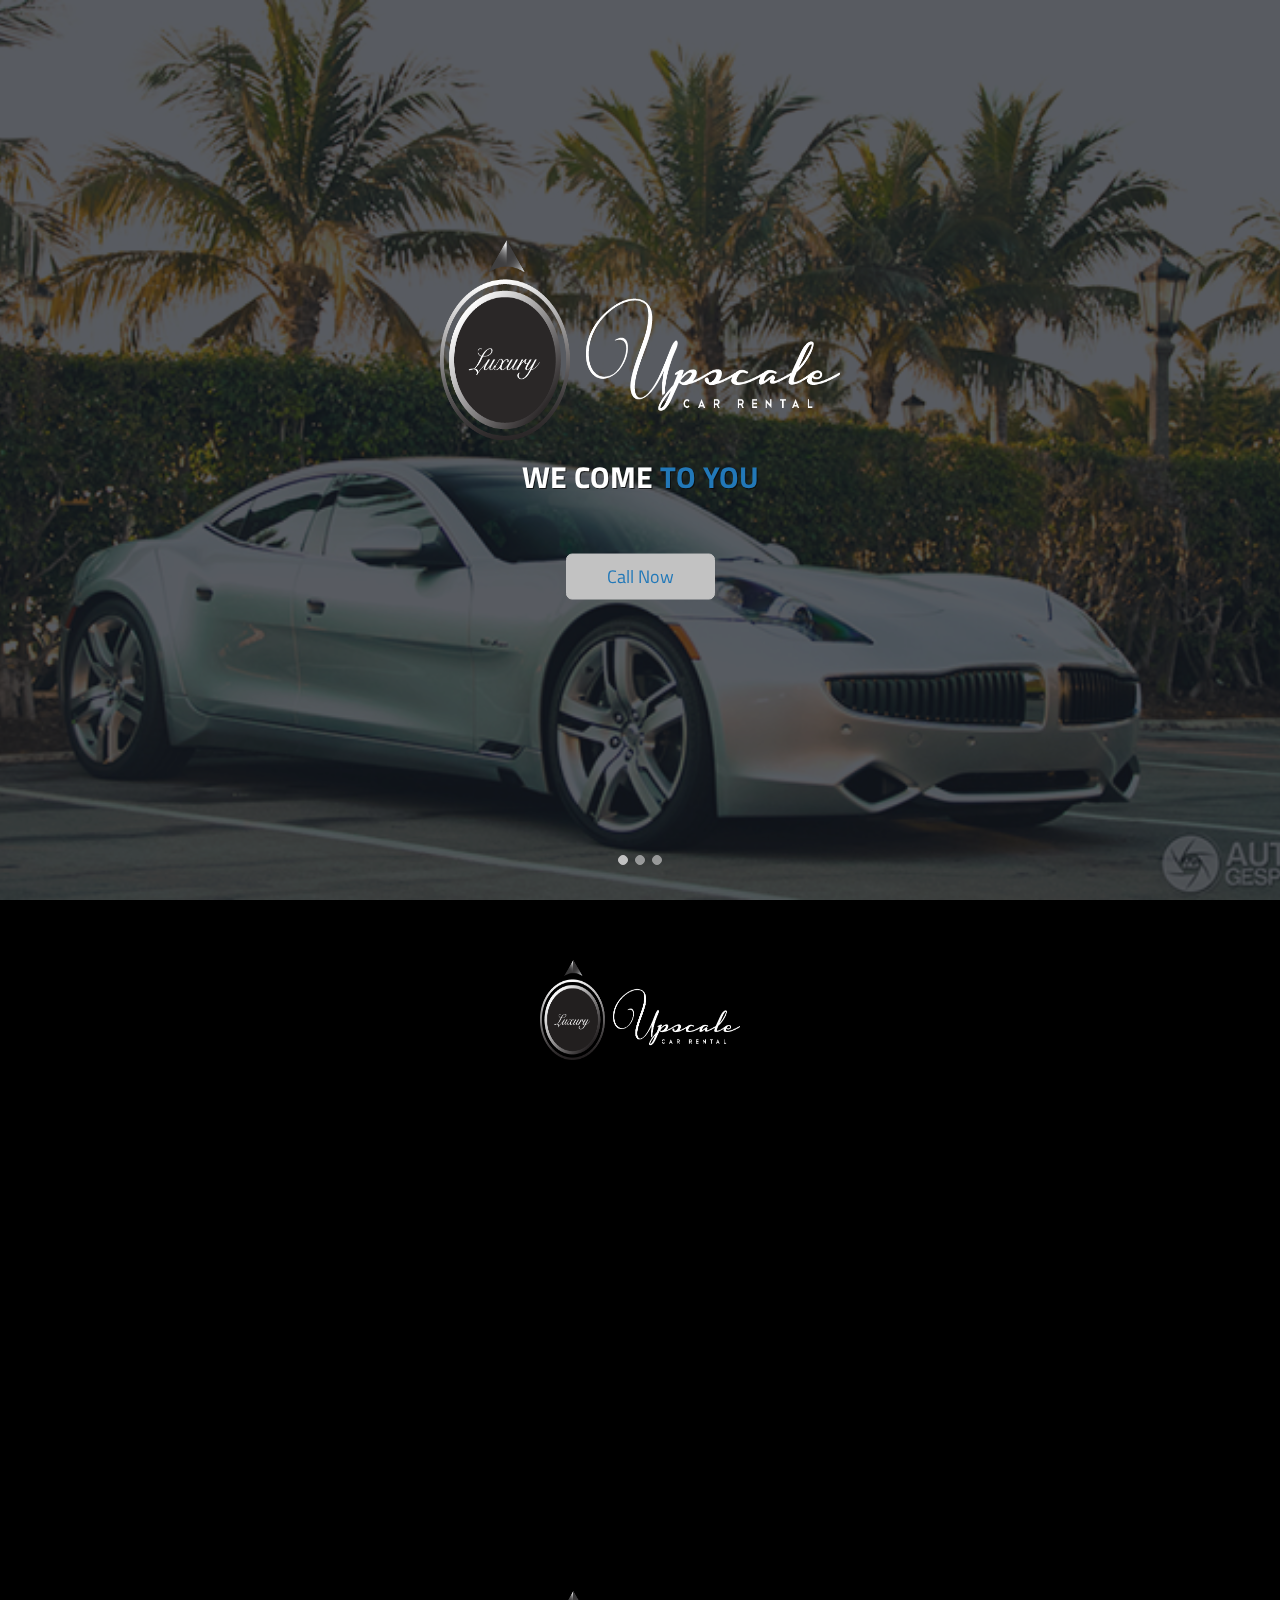
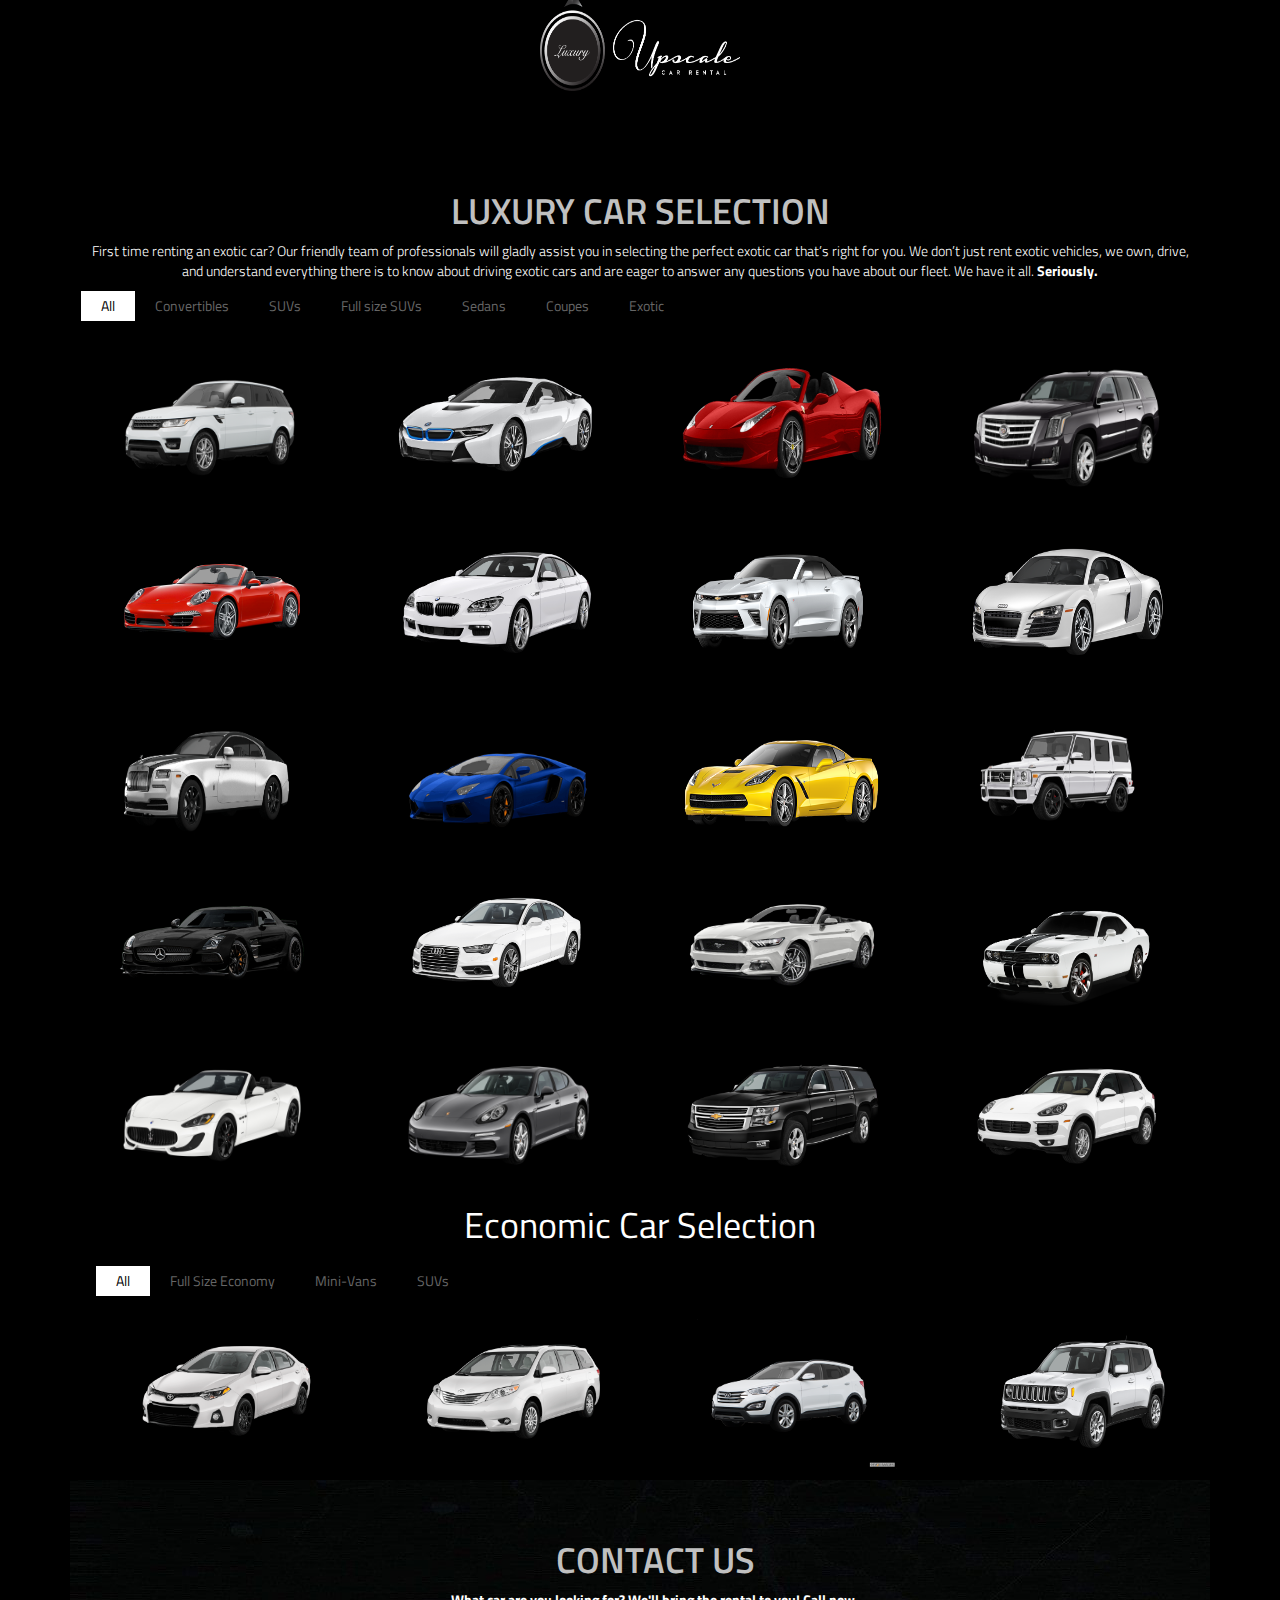
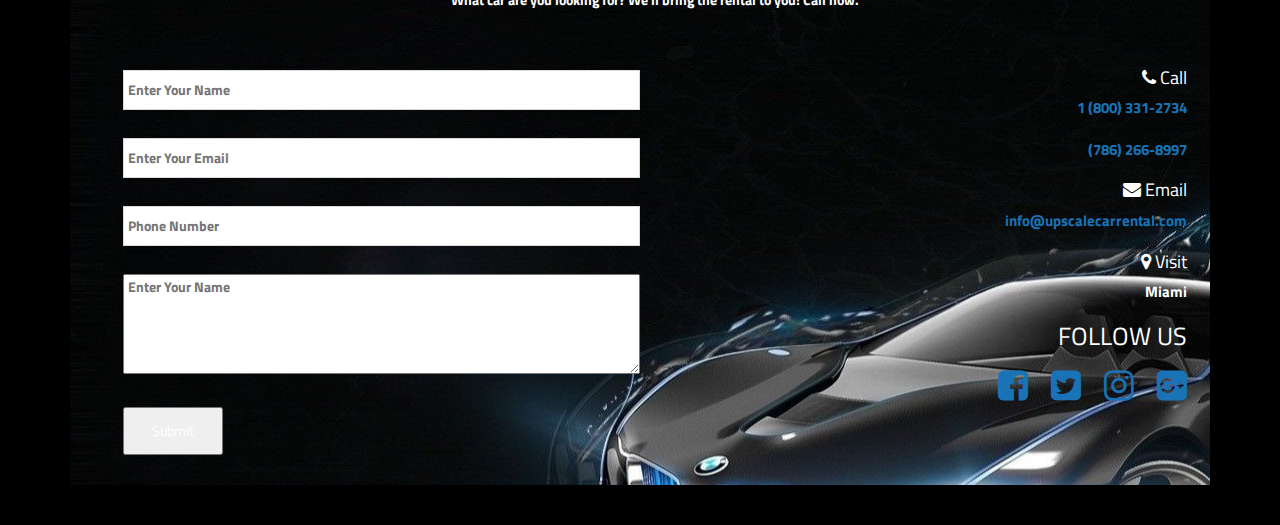
==== commit 8bfaafc8: "sendgrid" ====
--- a/public/index.html
+++ b/public/index.html
@@ -612,7 +612,7 @@
                                 </label>
                                 
                                 <label for="phone">
-                                <input type="text" name="phone" id="phone" placeholder="Phone Number" />
+                                <input type="phone" name="phone" id="phone" placeholder="Phone Number" />
                                 </label>
                                 
                                 <label for="message">
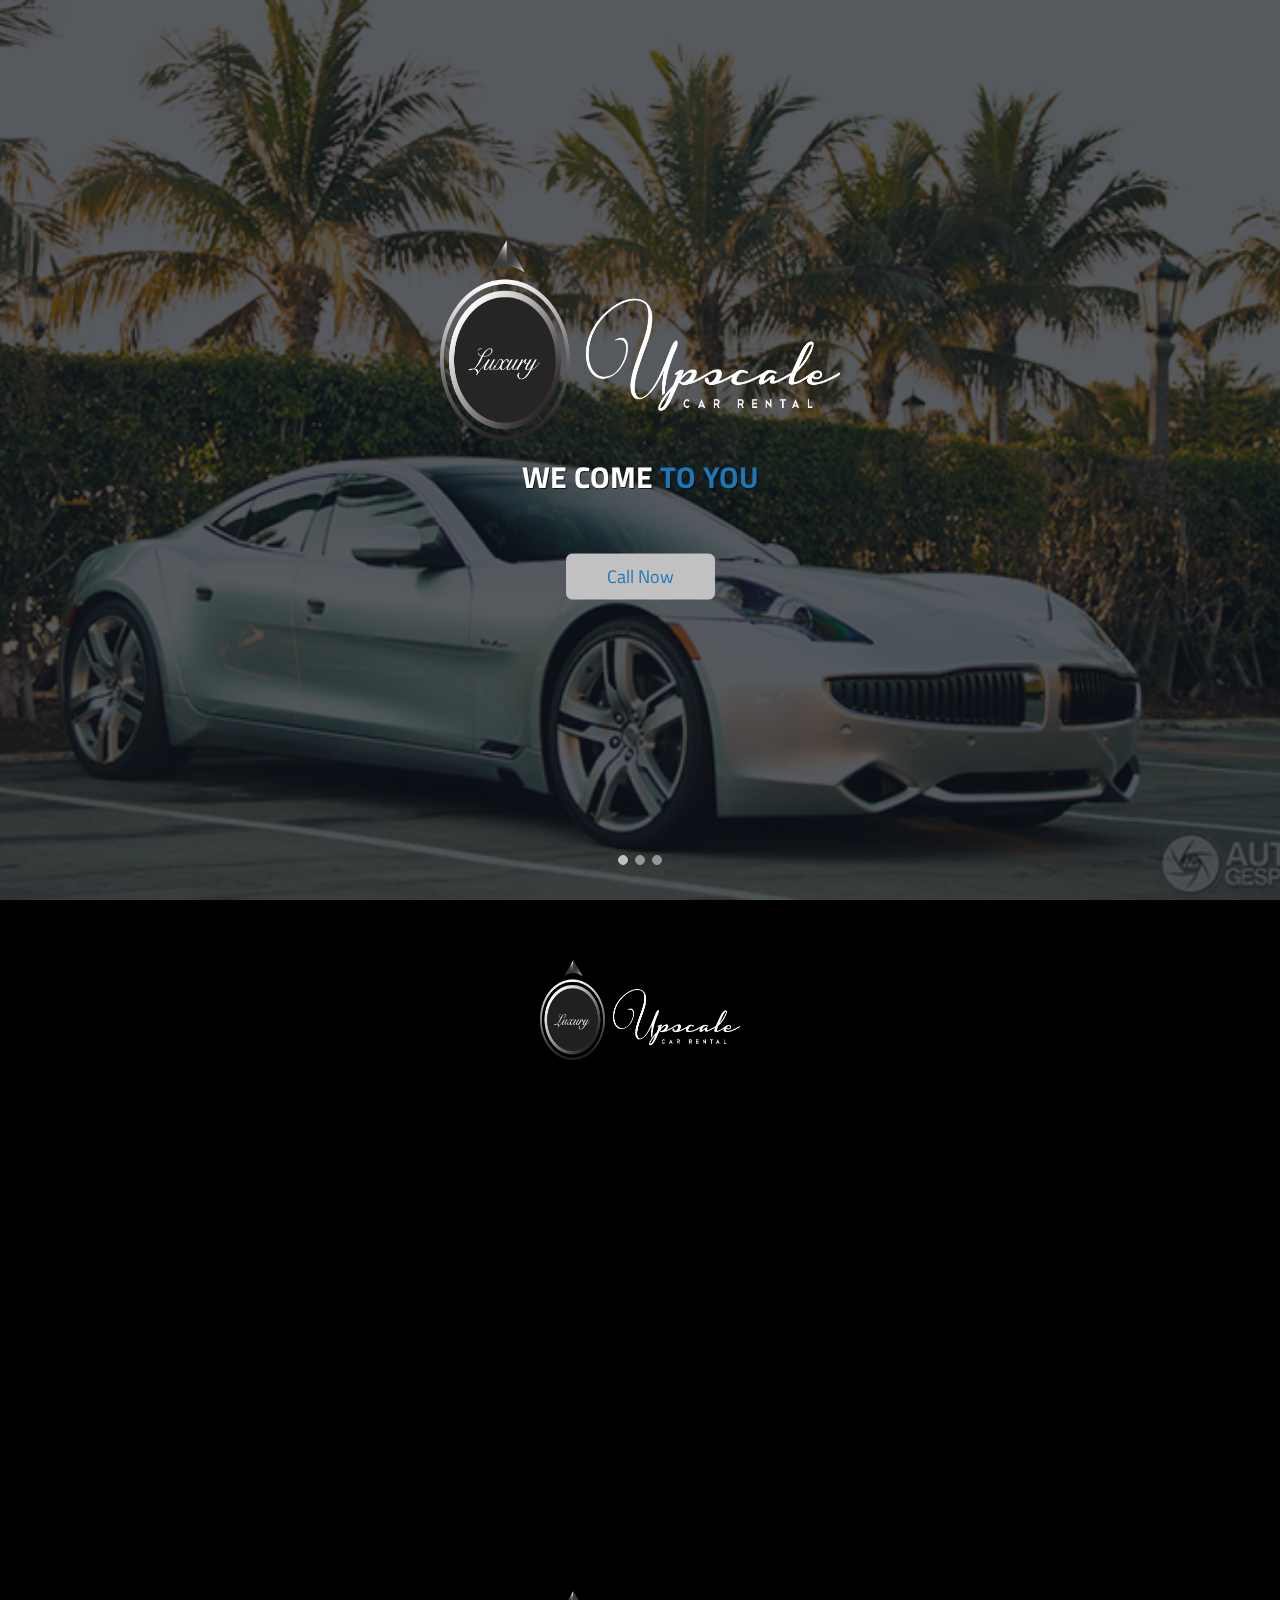
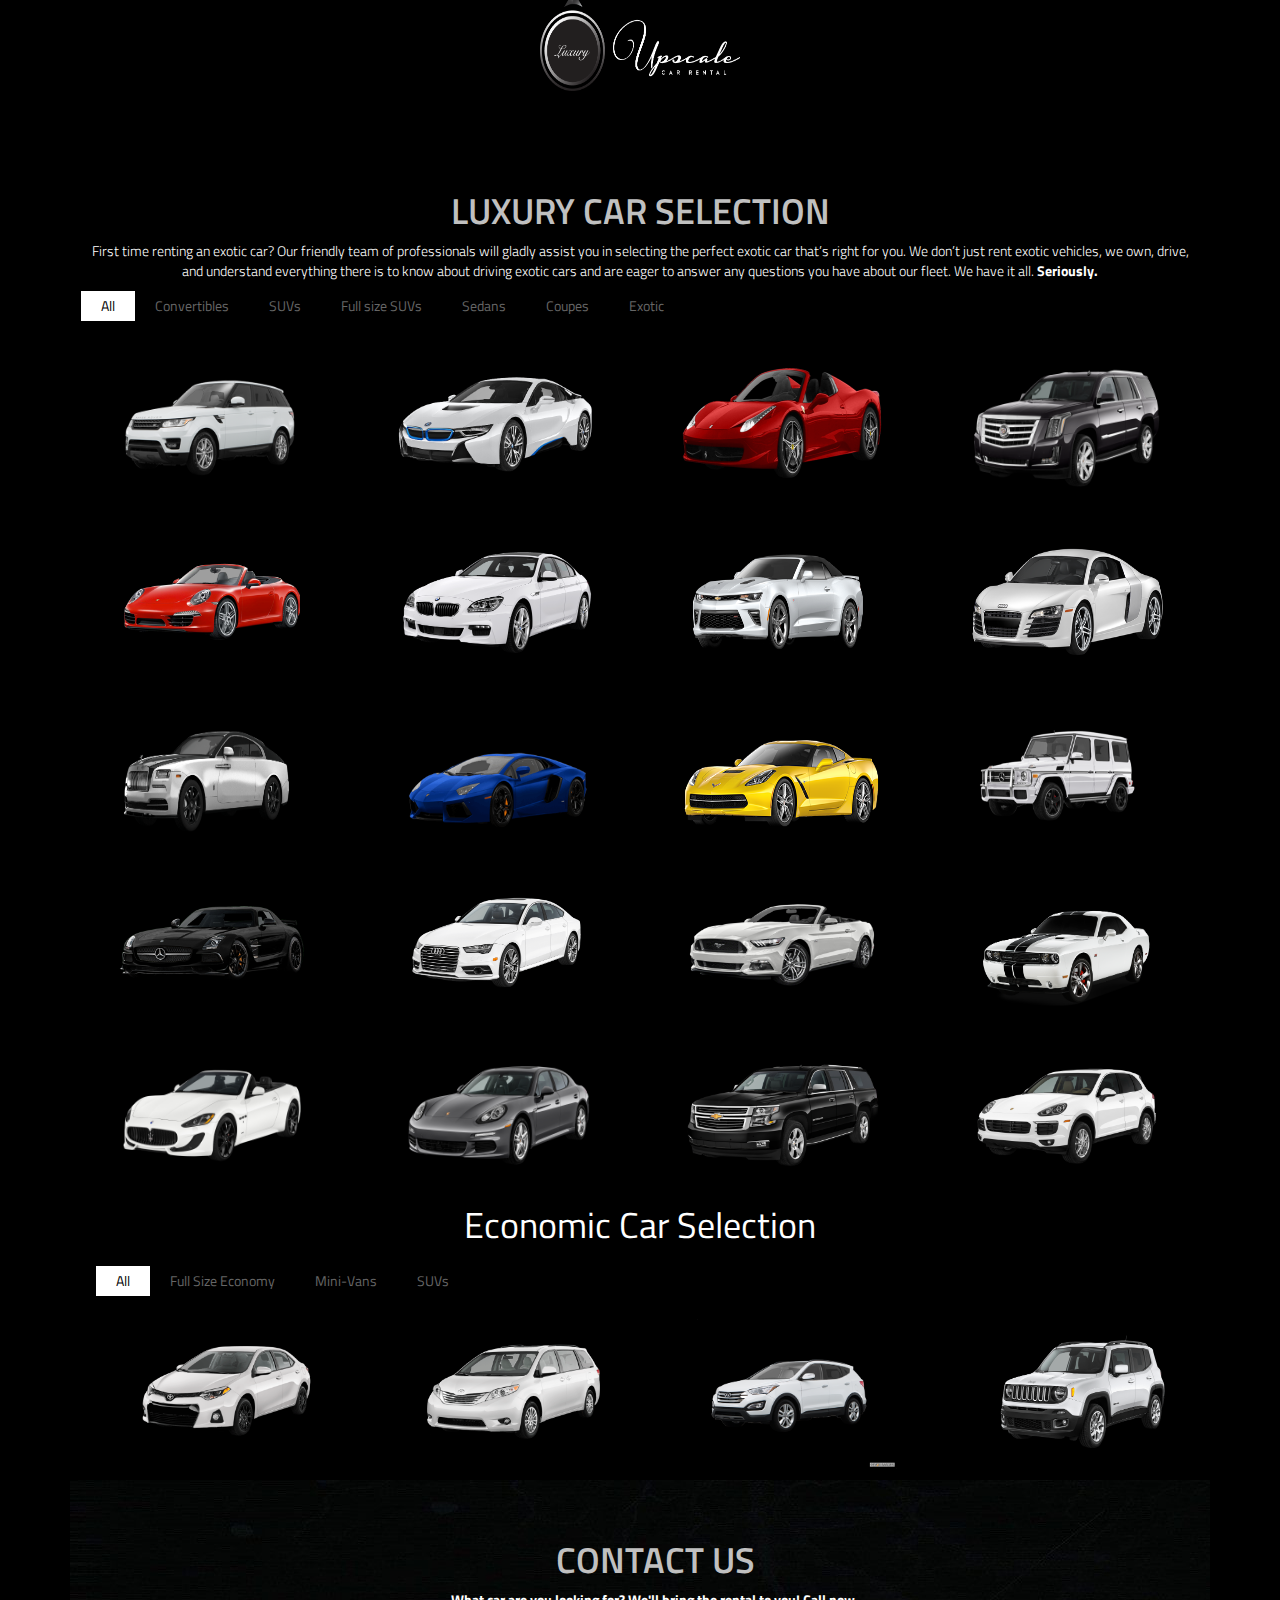
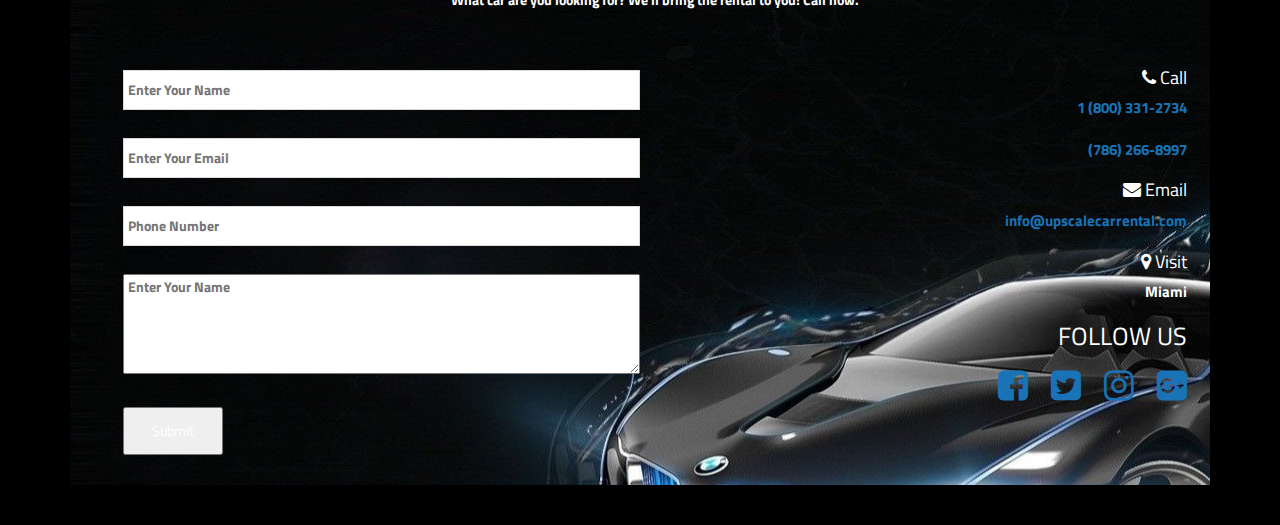
==== commit 2304ce6b: "push" ====
--- a/public/index.html
+++ b/public/index.html
@@ -25,6 +25,7 @@
     <link rel="stylesheet" type="text/css" href="css/owl.theme.css">
 
     <link rel="stylesheet" type="text/css" href="style.css">
+
 
     <!-- HTML5 shim and Respond.js for IE8 support of HTML5 elements and media queries -->
     <!-- WARNING: Respond.js doesn't work if you view the page via file:// -->
@@ -585,8 +586,7 @@
 
 
 
-
-
+   
 
 
 
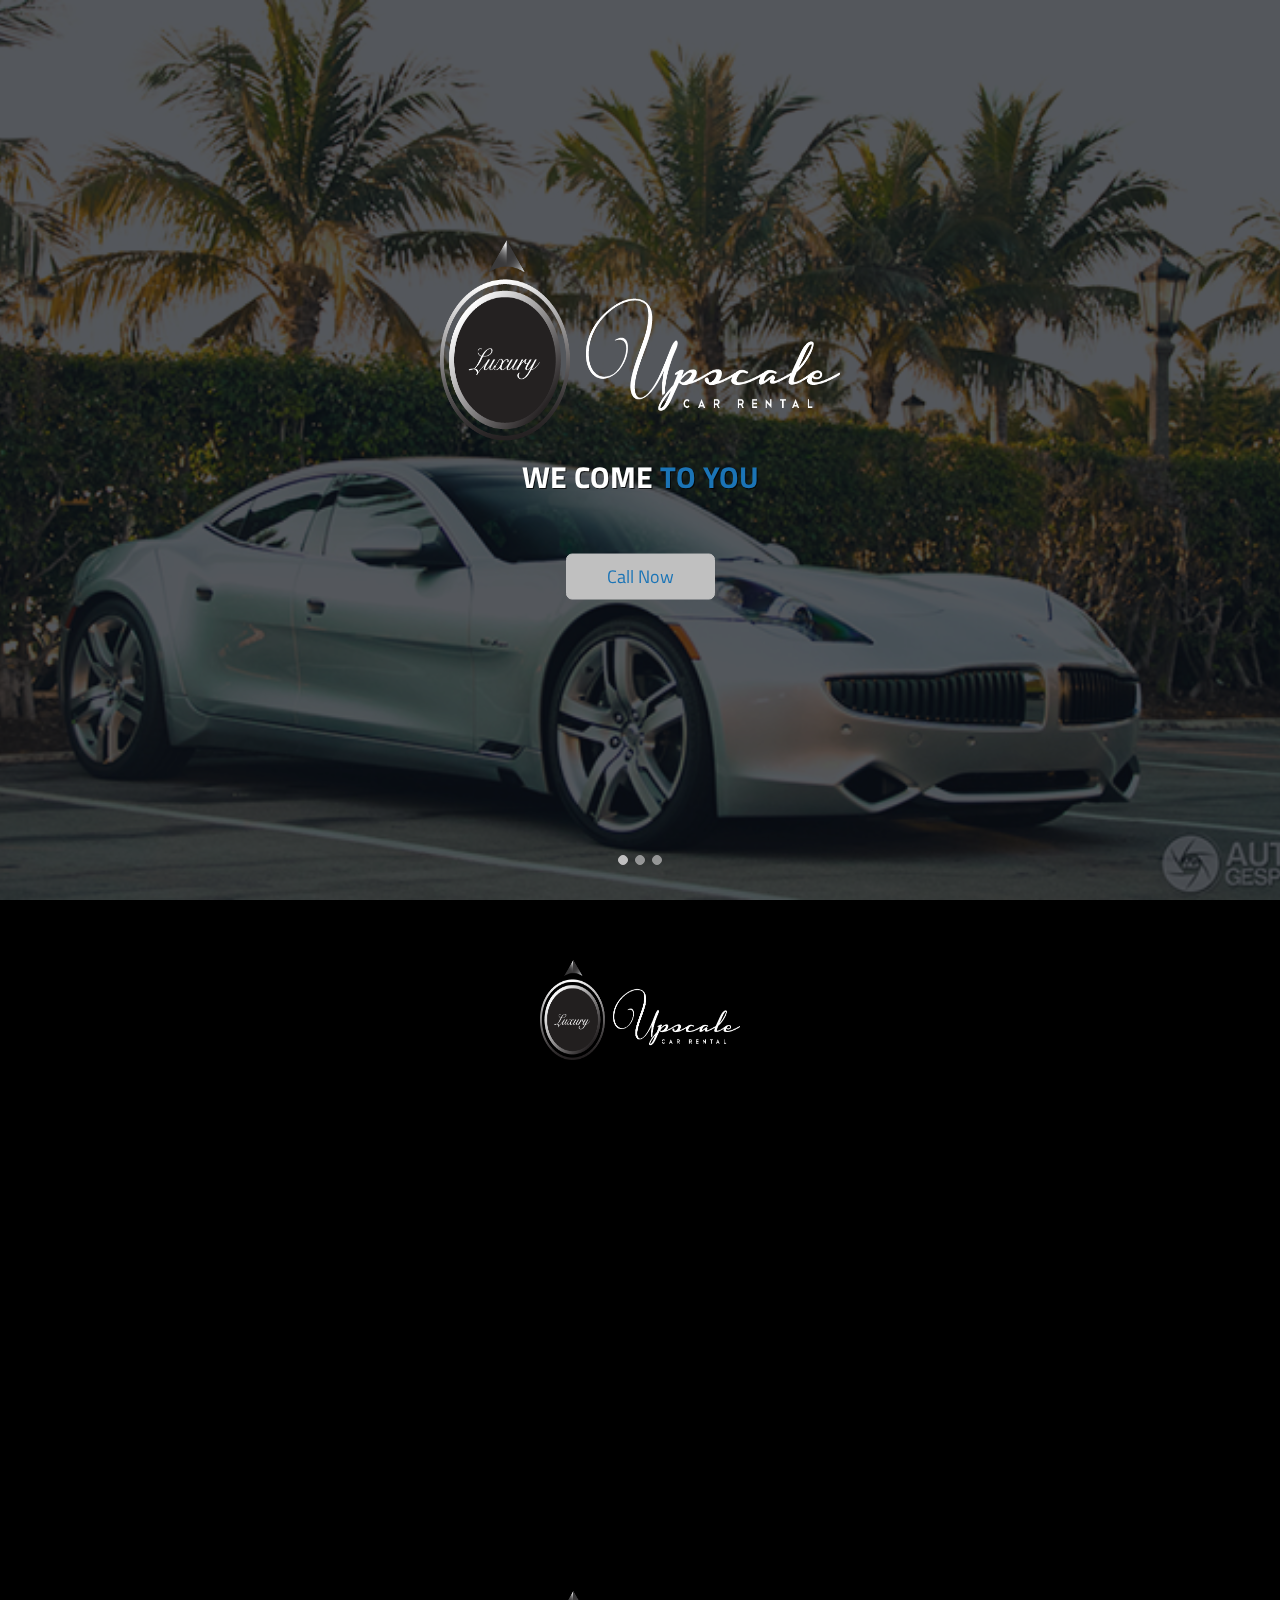
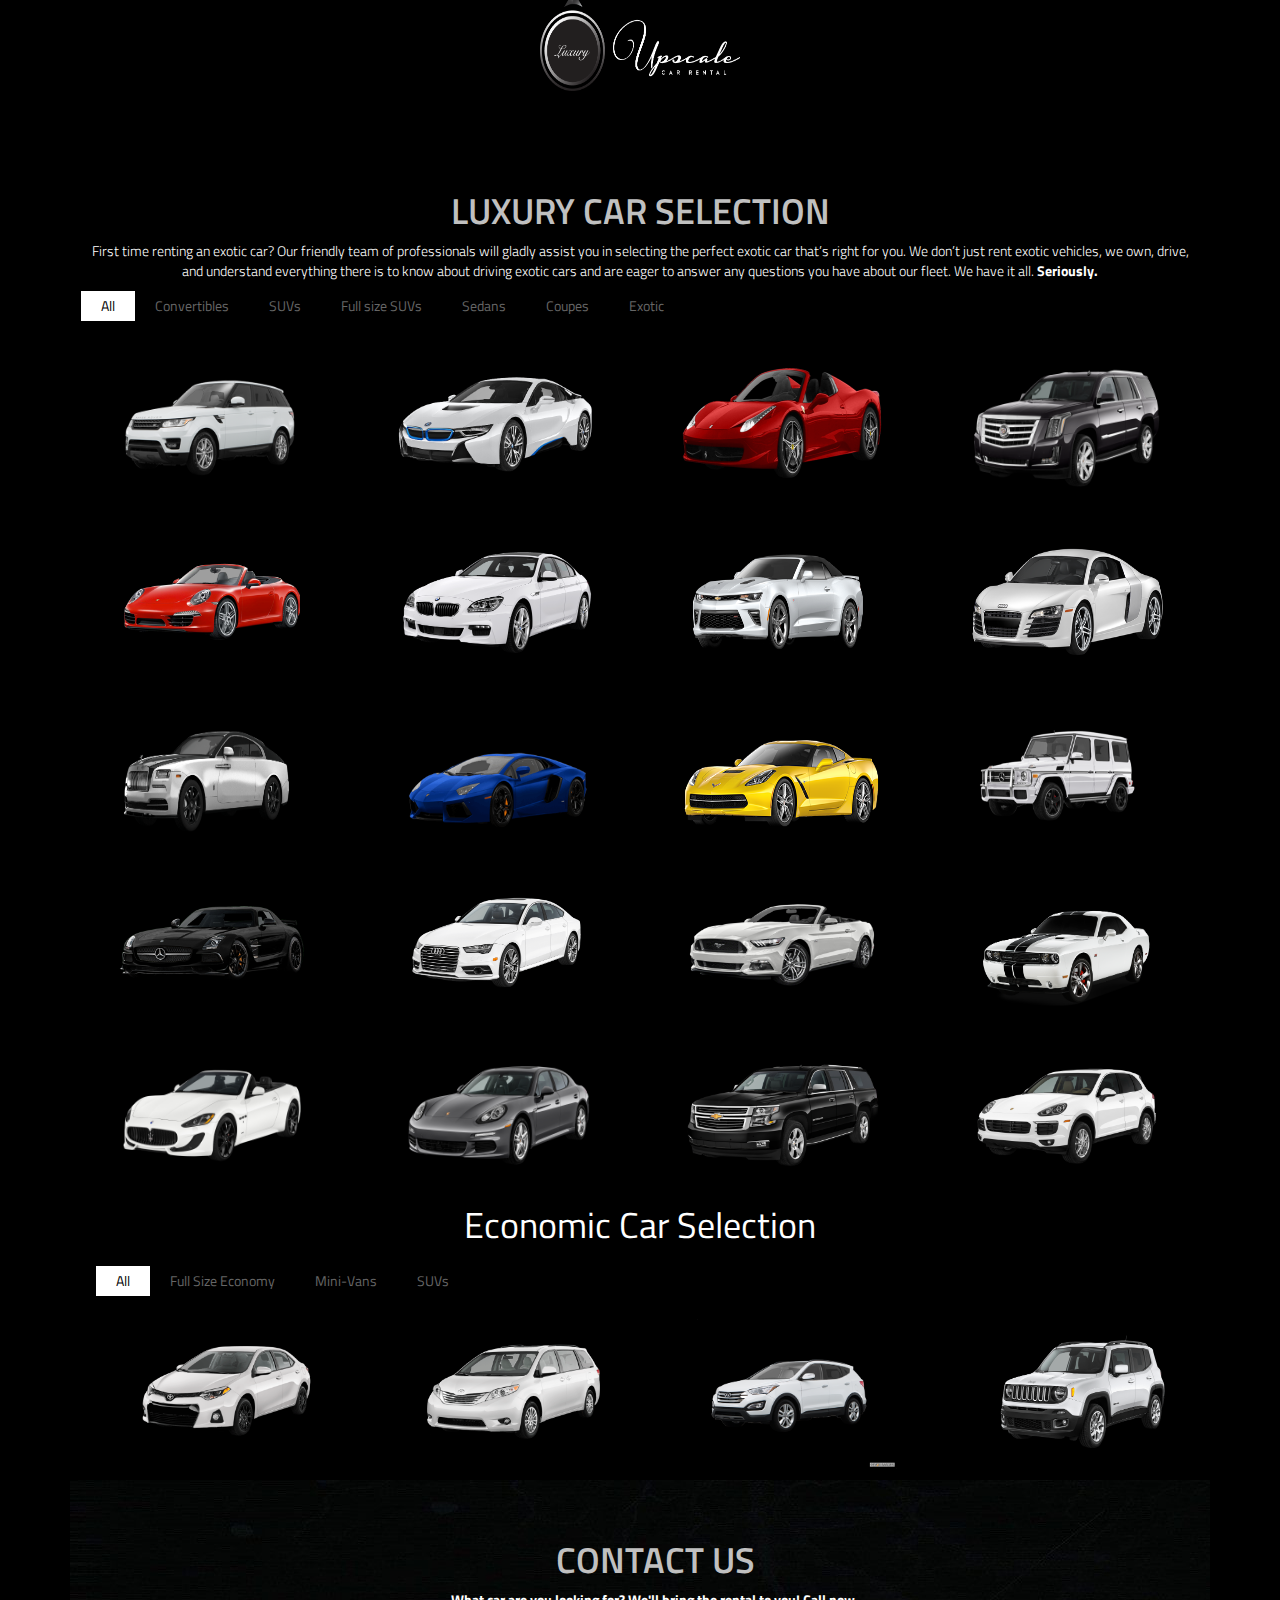
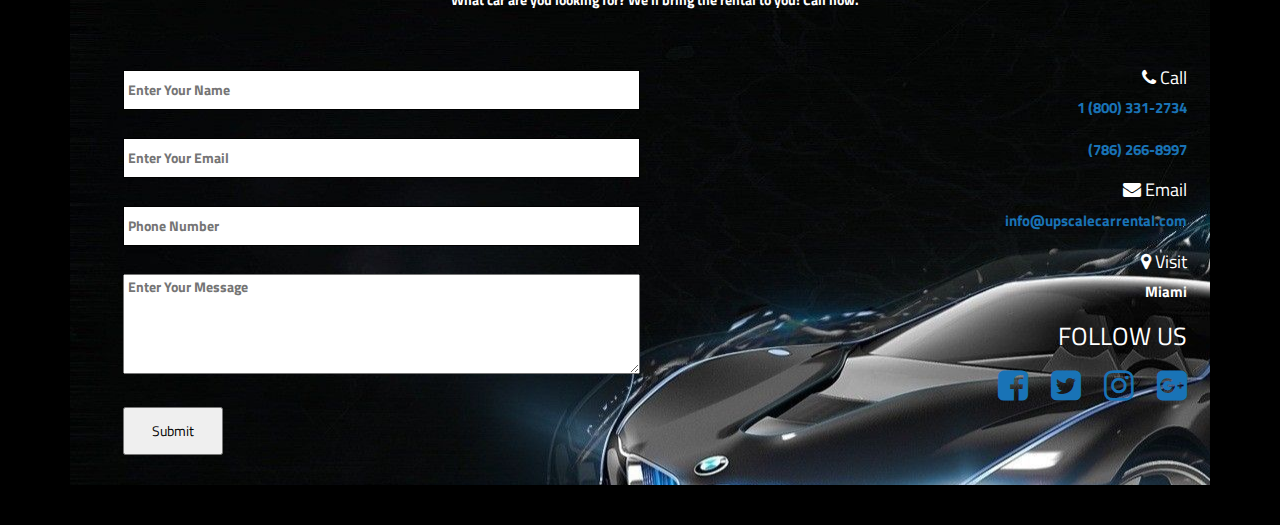
==== commit 9fbed8f5: "push" ====
--- a/public/index.html
+++ b/public/index.html
@@ -616,7 +616,7 @@
                                 </label>
                                 
                                 <label for="message">
-                                <textarea name="message" id="message" placeholder="Enter Your Name"></textarea>
+                                <textarea name="message" id="message" placeholder="Enter Your Message"></textarea>
                                 </label>
                                 <button class="submit_btn" id="submit_btn">Submit</button>
                                 </label>
--- a/public/style.css
+++ b/public/style.css
@@ -1055,7 +1055,7 @@
 }
 
 .contact_form{
-
+  color: #000;
 }
 
 #contact_form{ 
@@ -1084,11 +1084,12 @@
 #contact_form input{
   width: 100%;
   height: 40px;
-  border: 1px solid #DBDBDB;
+  border: 1px solid #000;
   padding-left: 4px;
  }
 
 #contact_form textarea{
+  color: #000;
   width: 100%;
   height:100px; 
   padding-left: 4px;
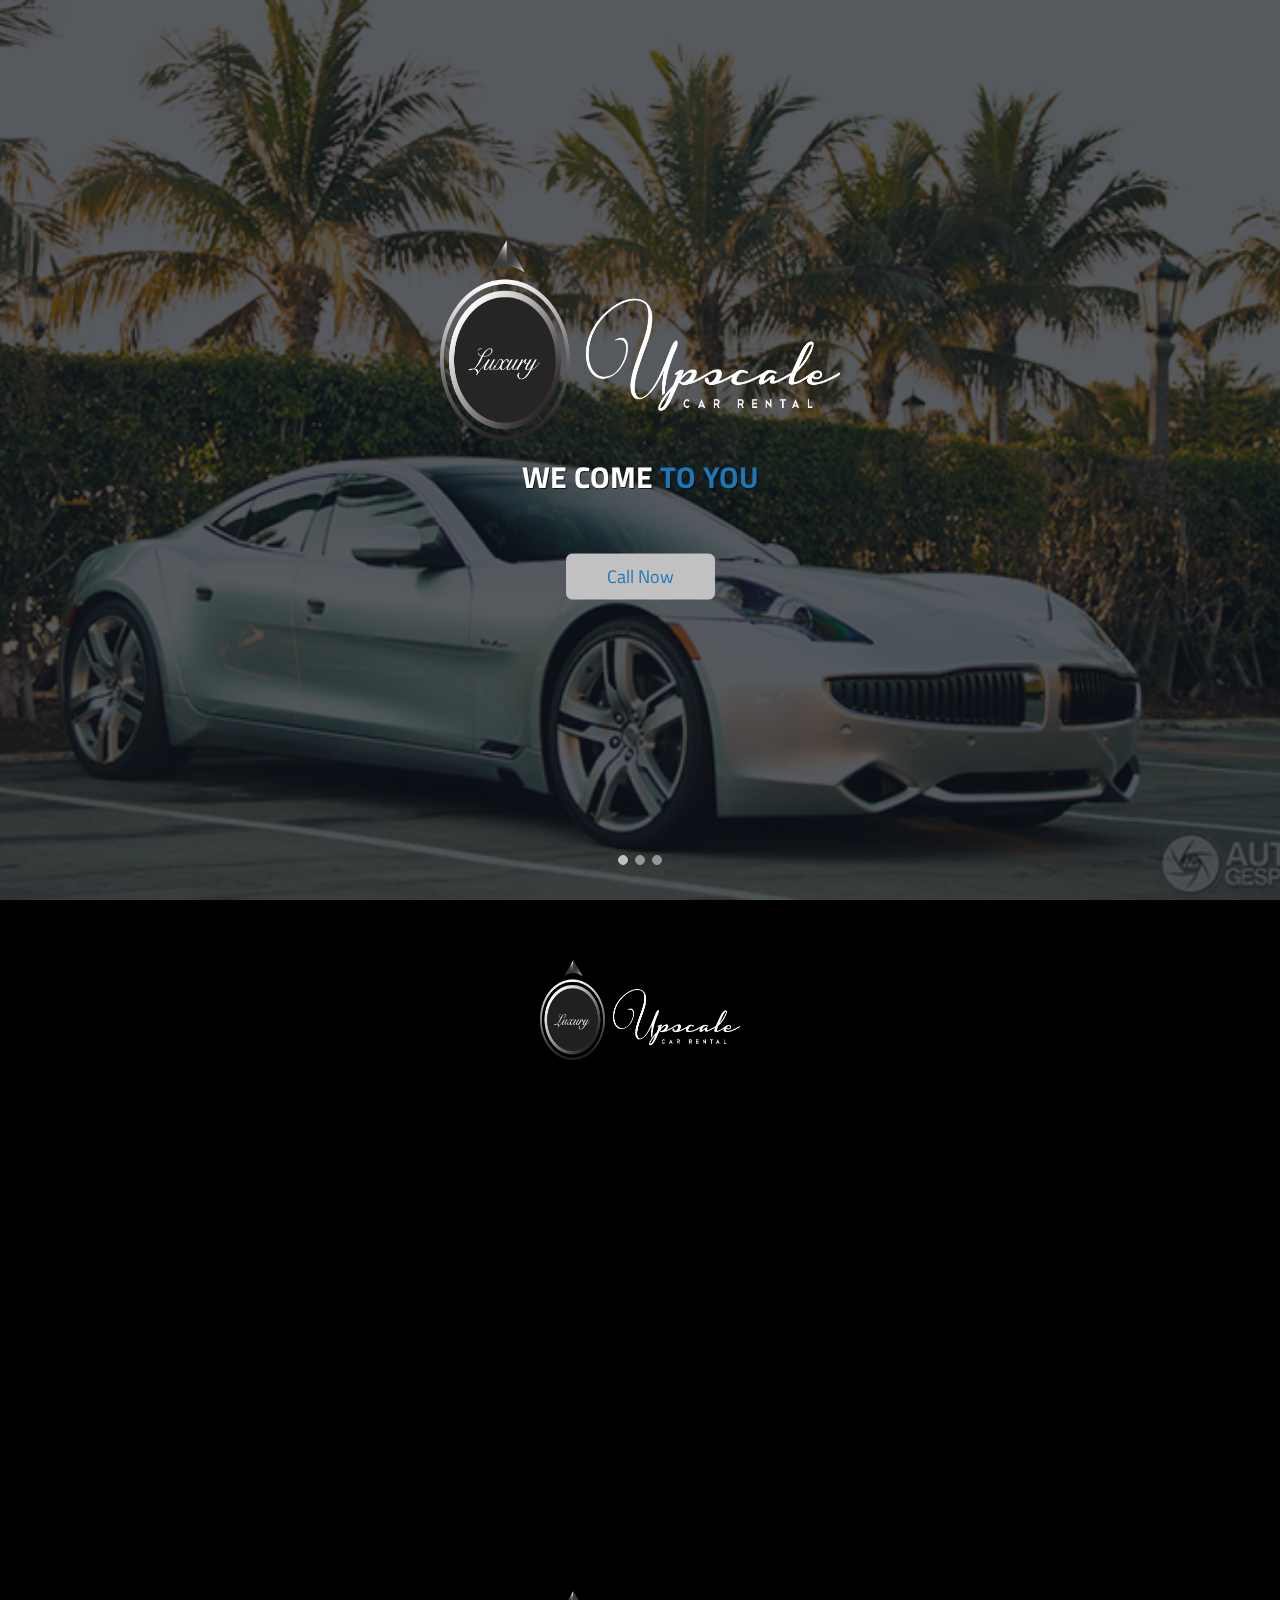
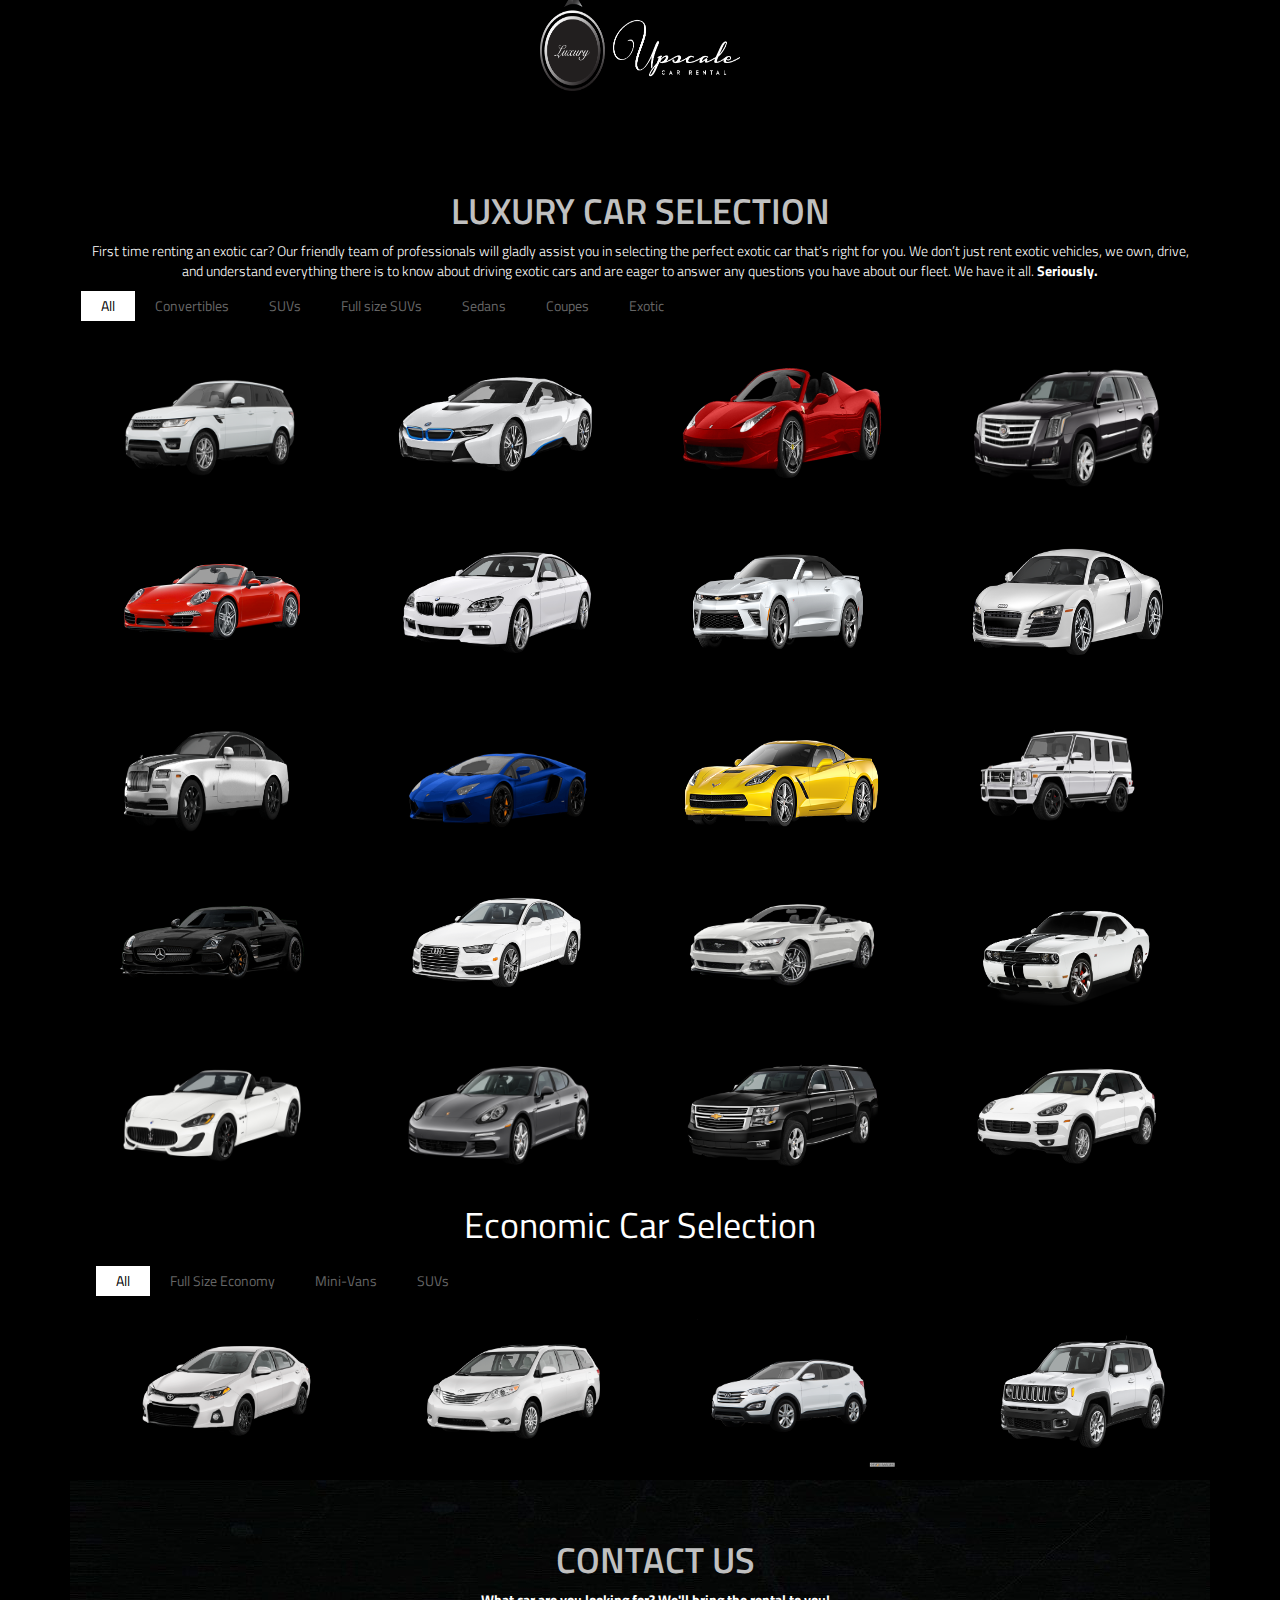
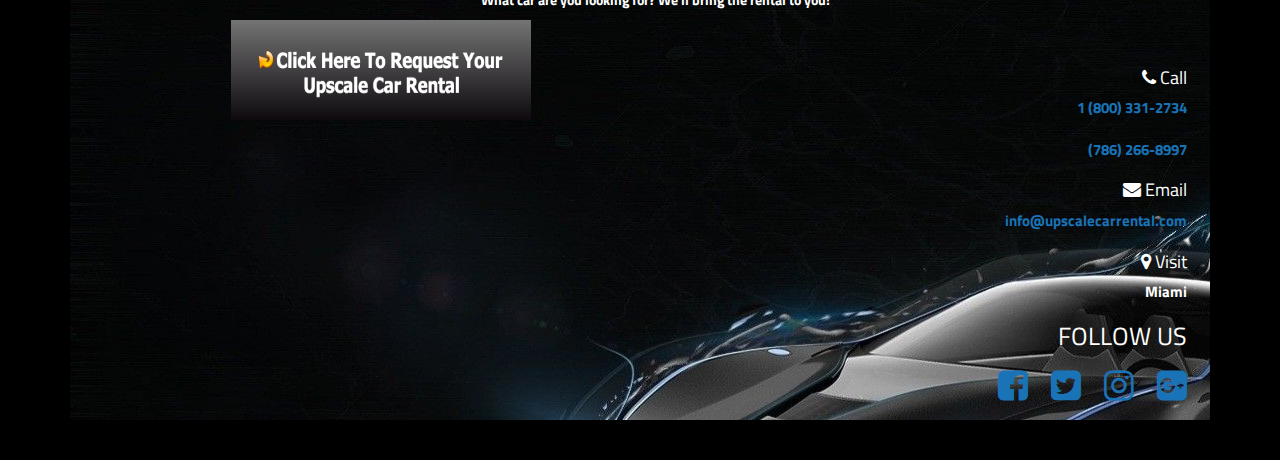
==== commit 667cb156: "push changes" ====
--- a/public/index.html
+++ b/public/index.html
@@ -597,30 +597,11 @@
     <div class="row">
       <div class="contact_section">
           <h1>Contact us</h1>
-          <p><b>What car are you looking for? We'll bring the rental to you! Call now.</b></p>
+          <p><b>What car are you looking for? We'll bring the rental to you!</b></p>
 
                     <div class="col-md-6">
                         <div class="contact_form">
-                        <fieldset id="contact_form">
-                            <div id="result"></div>
-                                <label for="name">
-                                <input type="text" name="name" id="name" placeholder="Enter Your Name" />
-                                </label>
-                                
-                                <label for="email">
-                                <input type="email" name="email" id="email" placeholder="Enter Your Email" />
-                                </label>
-                                
-                                <label for="phone">
-                                <input type="phone" name="phone" id="phone" placeholder="Phone Number" />
-                                </label>
-                                
-                                <label for="message">
-                                <textarea name="message" id="message" placeholder="Enter Your Message"></textarea>
-                                </label>
-                                <button class="submit_btn" id="submit_btn">Submit</button>
-                                </label>
-                        </fieldset>                           
+                        <a href="http://eepurl.com/bYtS5D"><img src="img/button4.png" width="300px" height="100px"></a>                          
                         </div>
                     </div>
                     <div class="col-md-6">
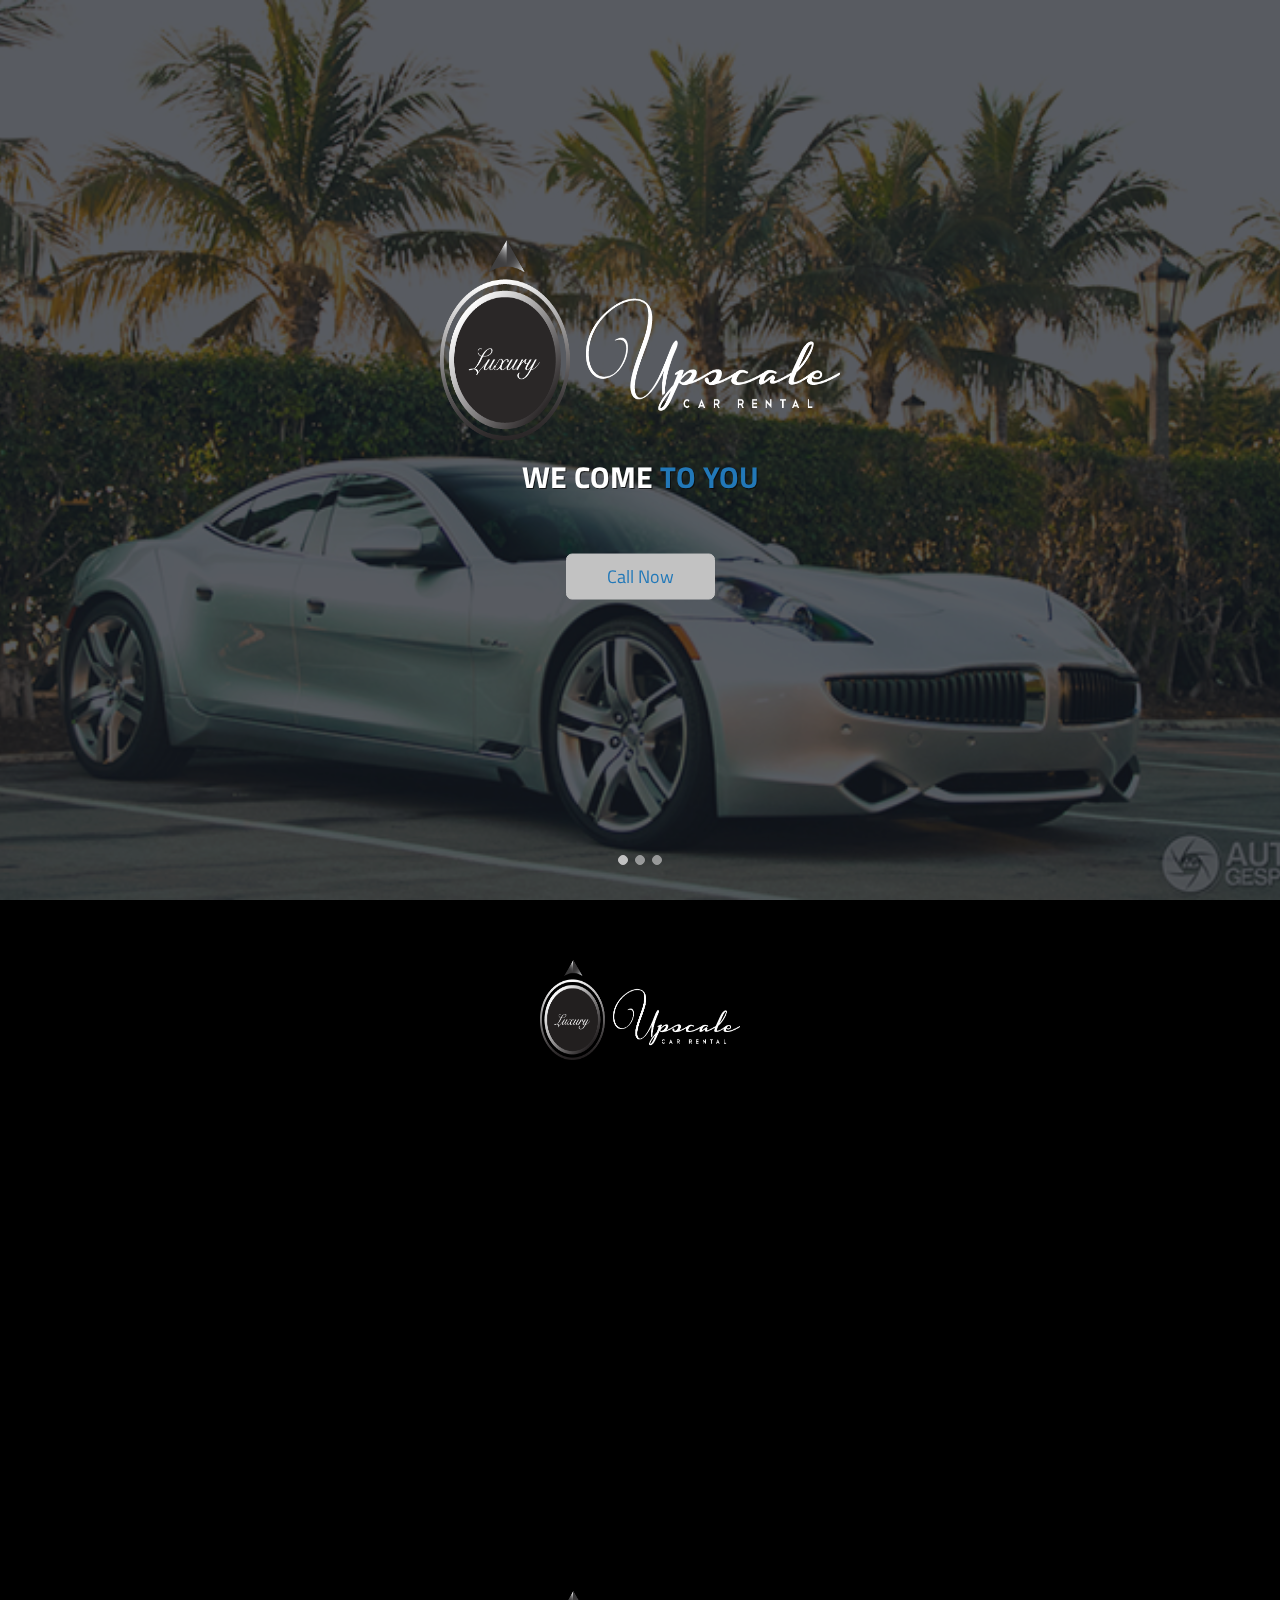
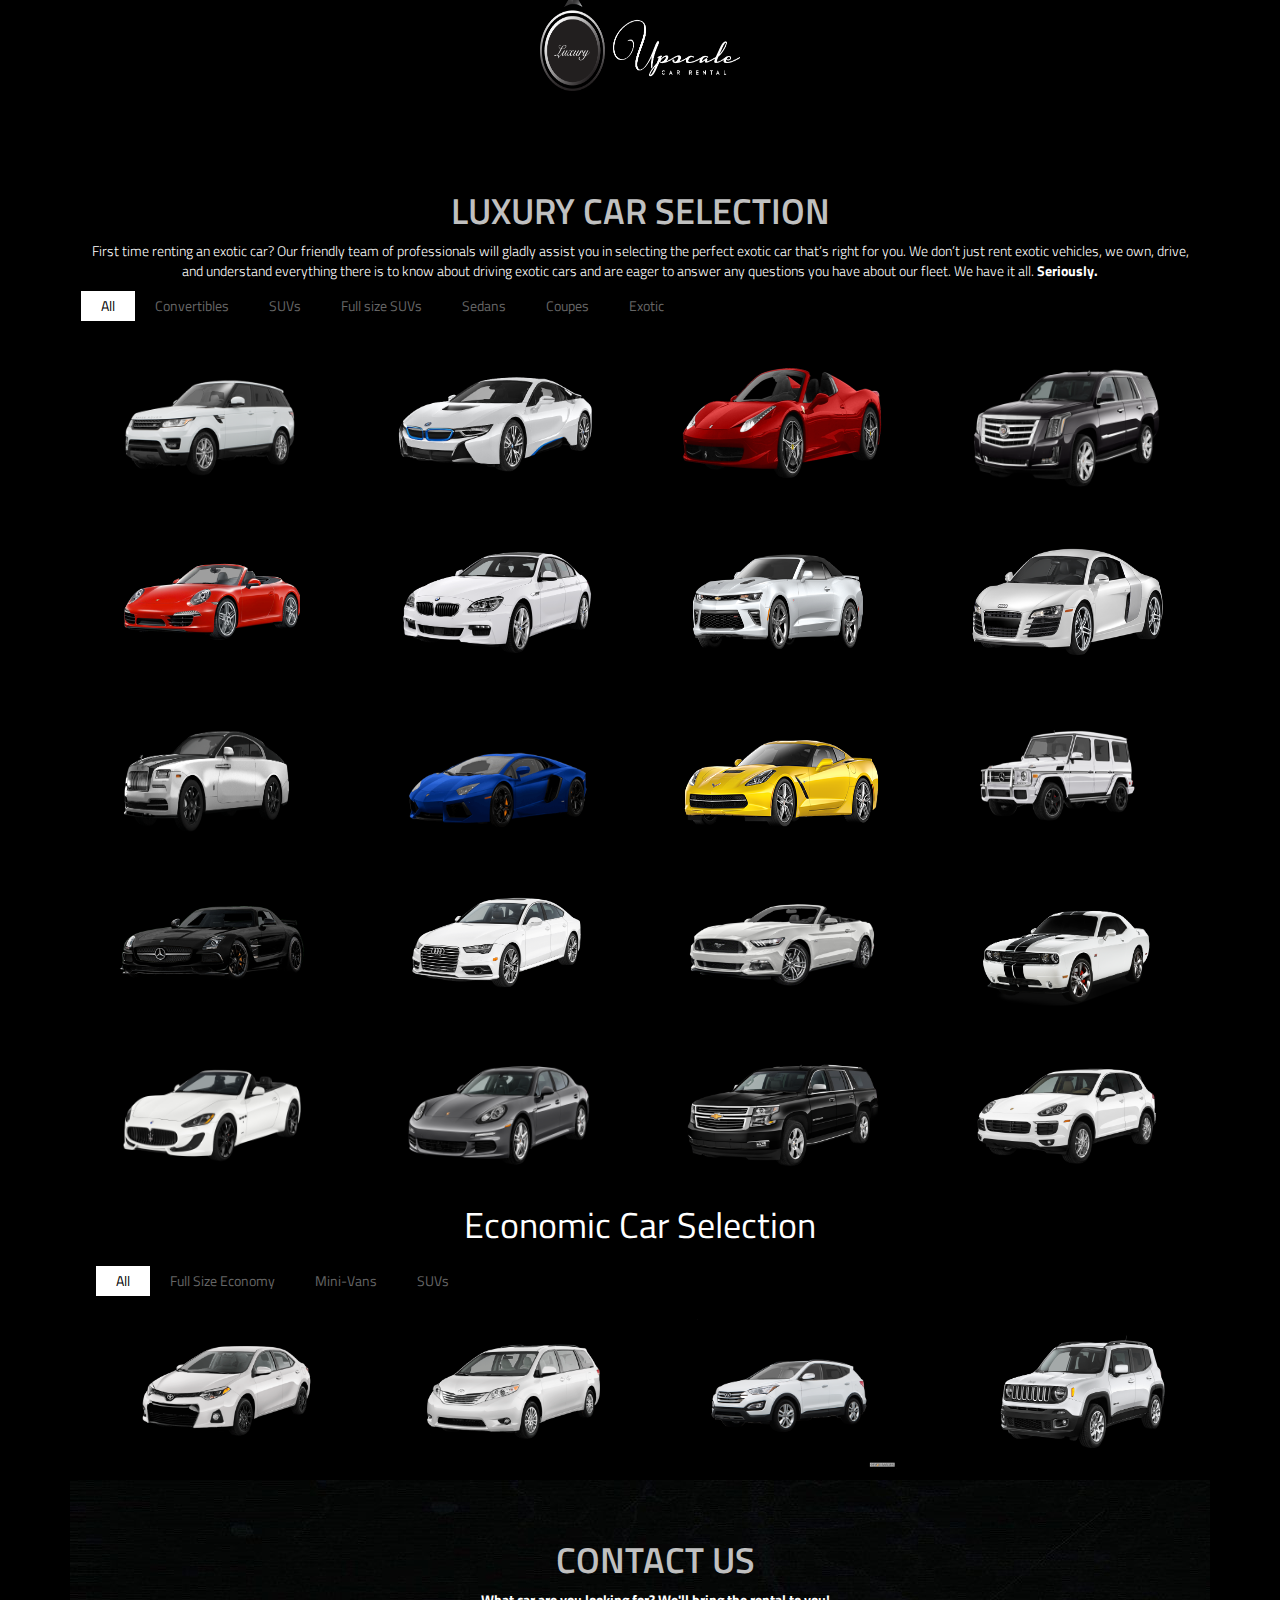
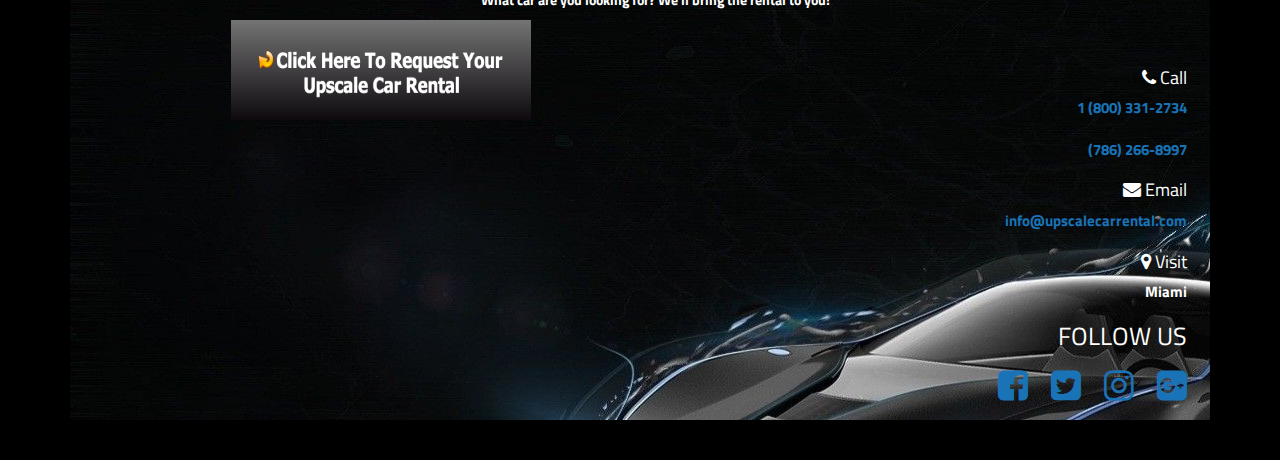
==== commit eb78420f: "push" ====
--- a/public/index.html
+++ b/public/index.html
@@ -33,6 +33,7 @@
       <script src="https://oss.maxcdn.com/html5shiv/3.7.2/html5shiv.min.js"></script>
       <script src="https://oss.maxcdn.com/respond/1.4.2/respond.min.js"></script>
     <![endif]-->
+    <script src="//load.sumome.com/" data-sumo-site-id="93e3d447fe3fb75d61fabce482cd18bffa545ccad7d8c50436a402fc131cfc30" async="async"></script>
 </head>
 
 <body>
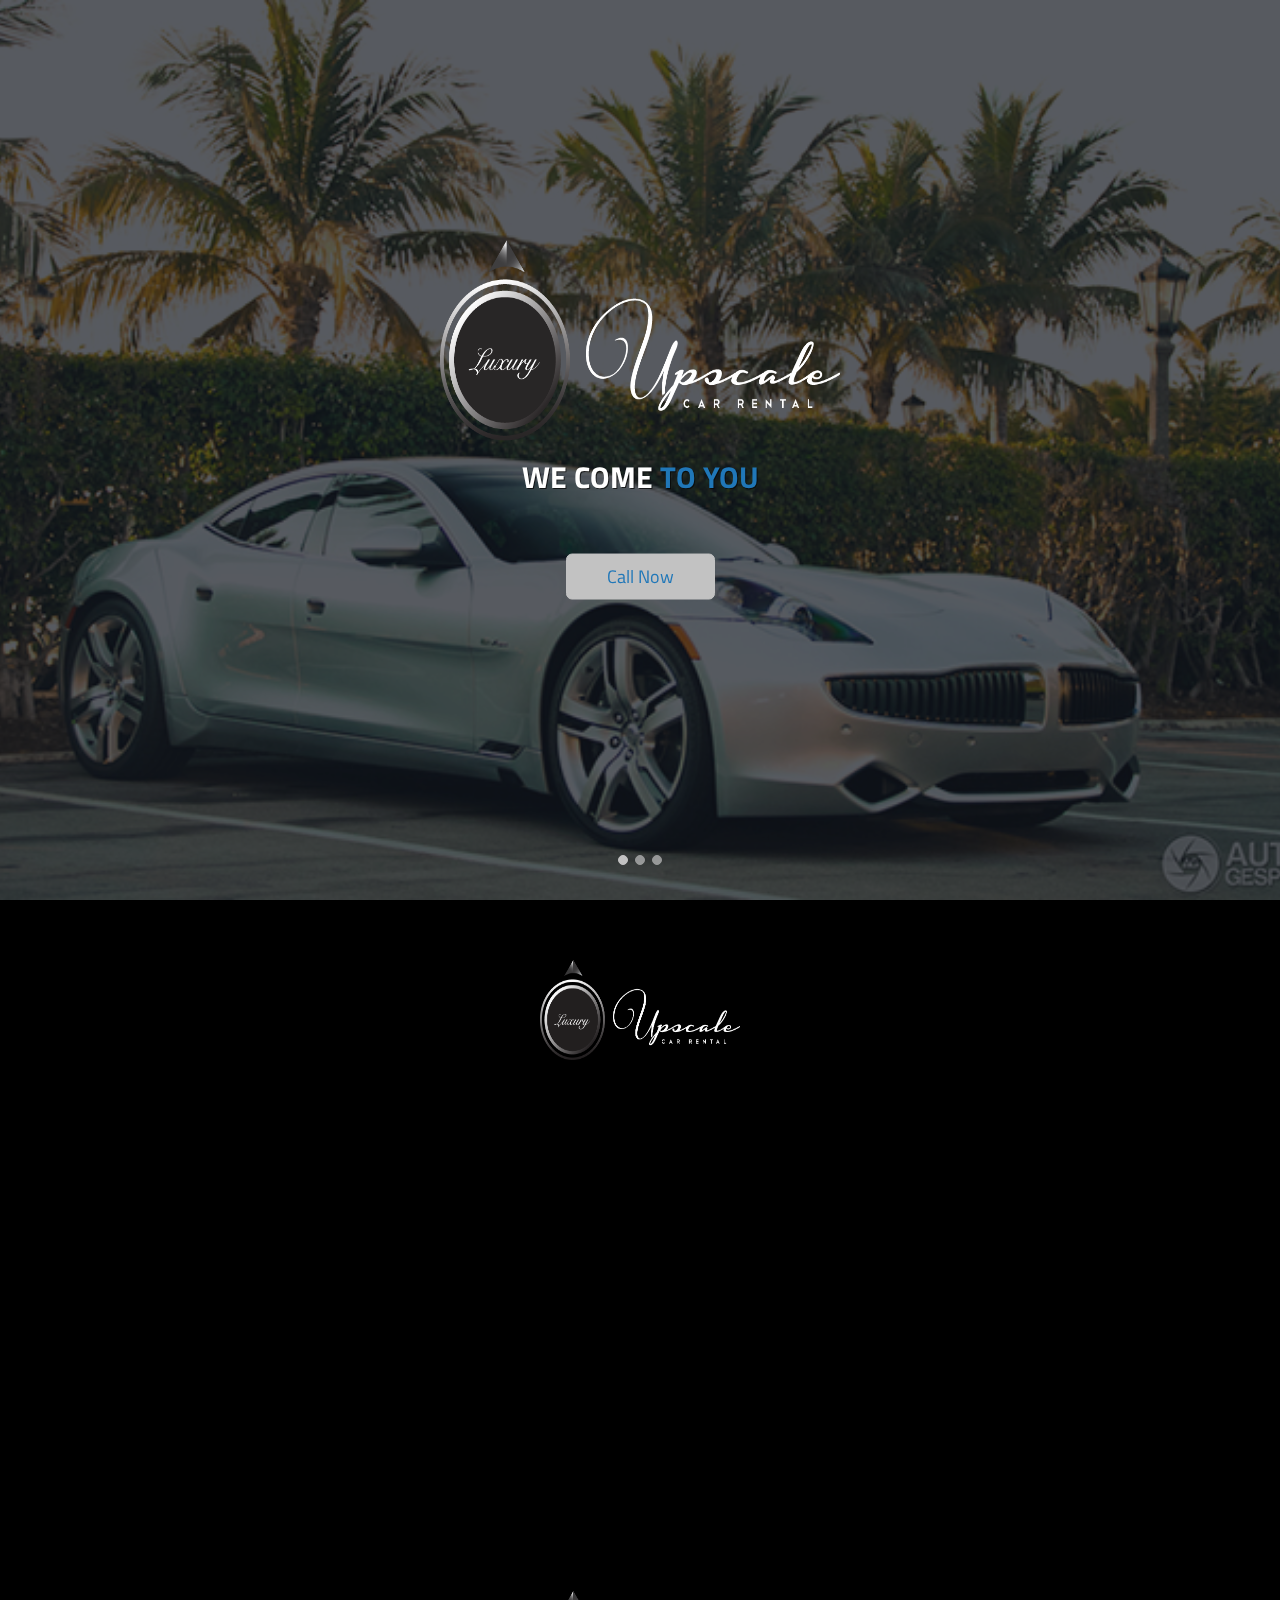
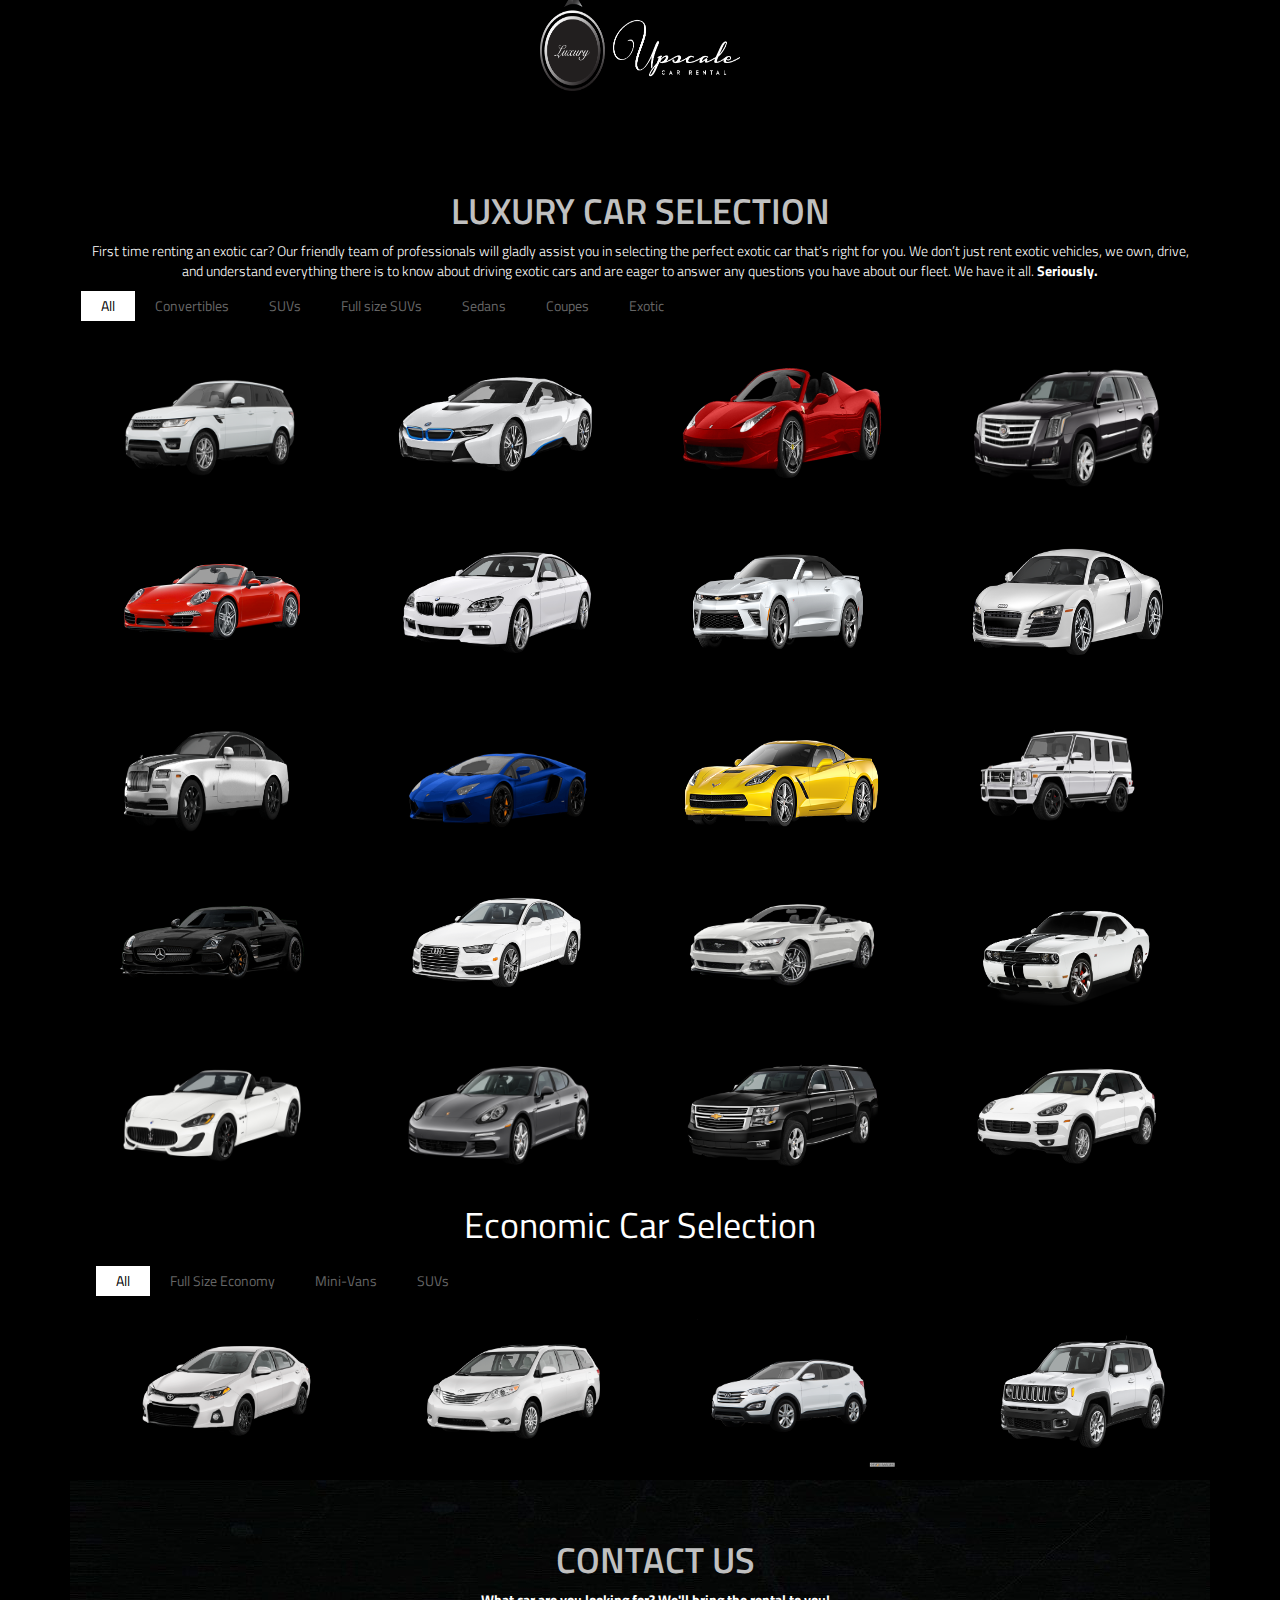
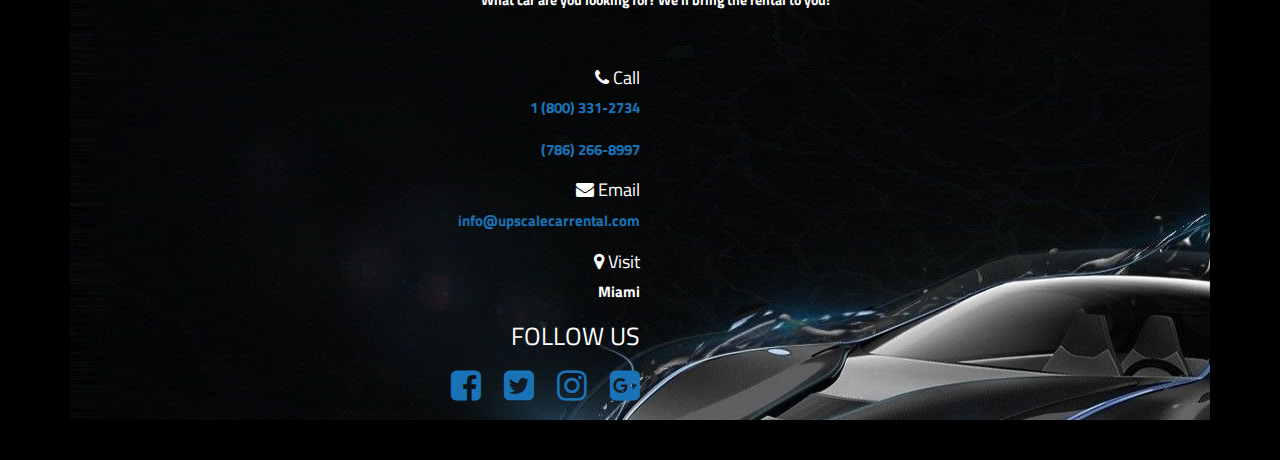
==== commit 793ab413: "push" ====
--- a/public/index.html
+++ b/public/index.html
@@ -24,8 +24,7 @@
     <link rel="stylesheet" type="text/css" href="css/owl.transitions.css">
     <link rel="stylesheet" type="text/css" href="css/owl.theme.css">
 
-    <link rel="stylesheet" type="text/css" href="style.css">
-
+    <link rel="stylesheet" type="text/css" href="style.css"
 
     <!-- HTML5 shim and Respond.js for IE8 support of HTML5 elements and media queries -->
     <!-- WARNING: Respond.js doesn't work if you view the page via file:// -->
@@ -600,11 +599,7 @@
           <h1>Contact us</h1>
           <p><b>What car are you looking for? We'll bring the rental to you!</b></p>
 
-                    <div class="col-md-6">
-                        <div class="contact_form">
-                        <a href="http://eepurl.com/bYtS5D"><img src="img/button4.png" width="300px" height="100px"></a>                          
-                        </div>
-                    </div>
+                    
                     <div class="col-md-6">
                         <div class="contact_text">
                             
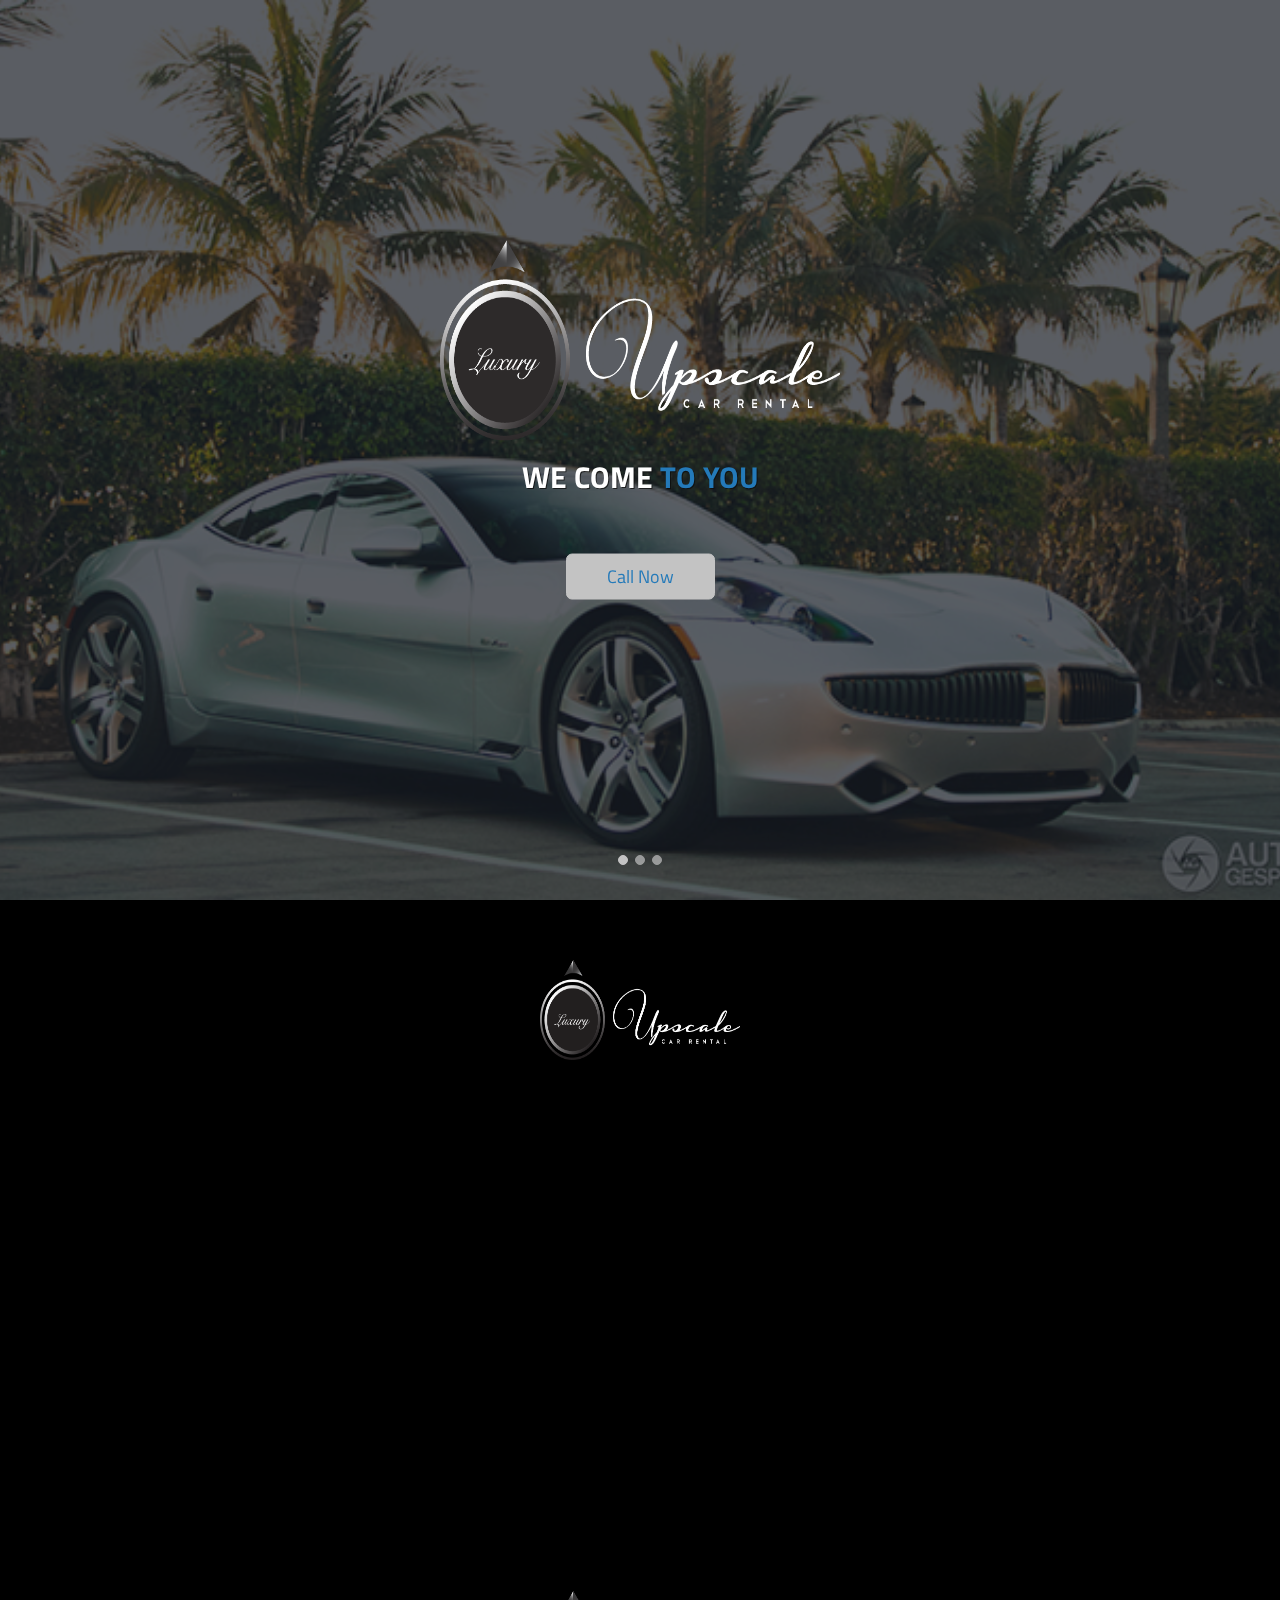
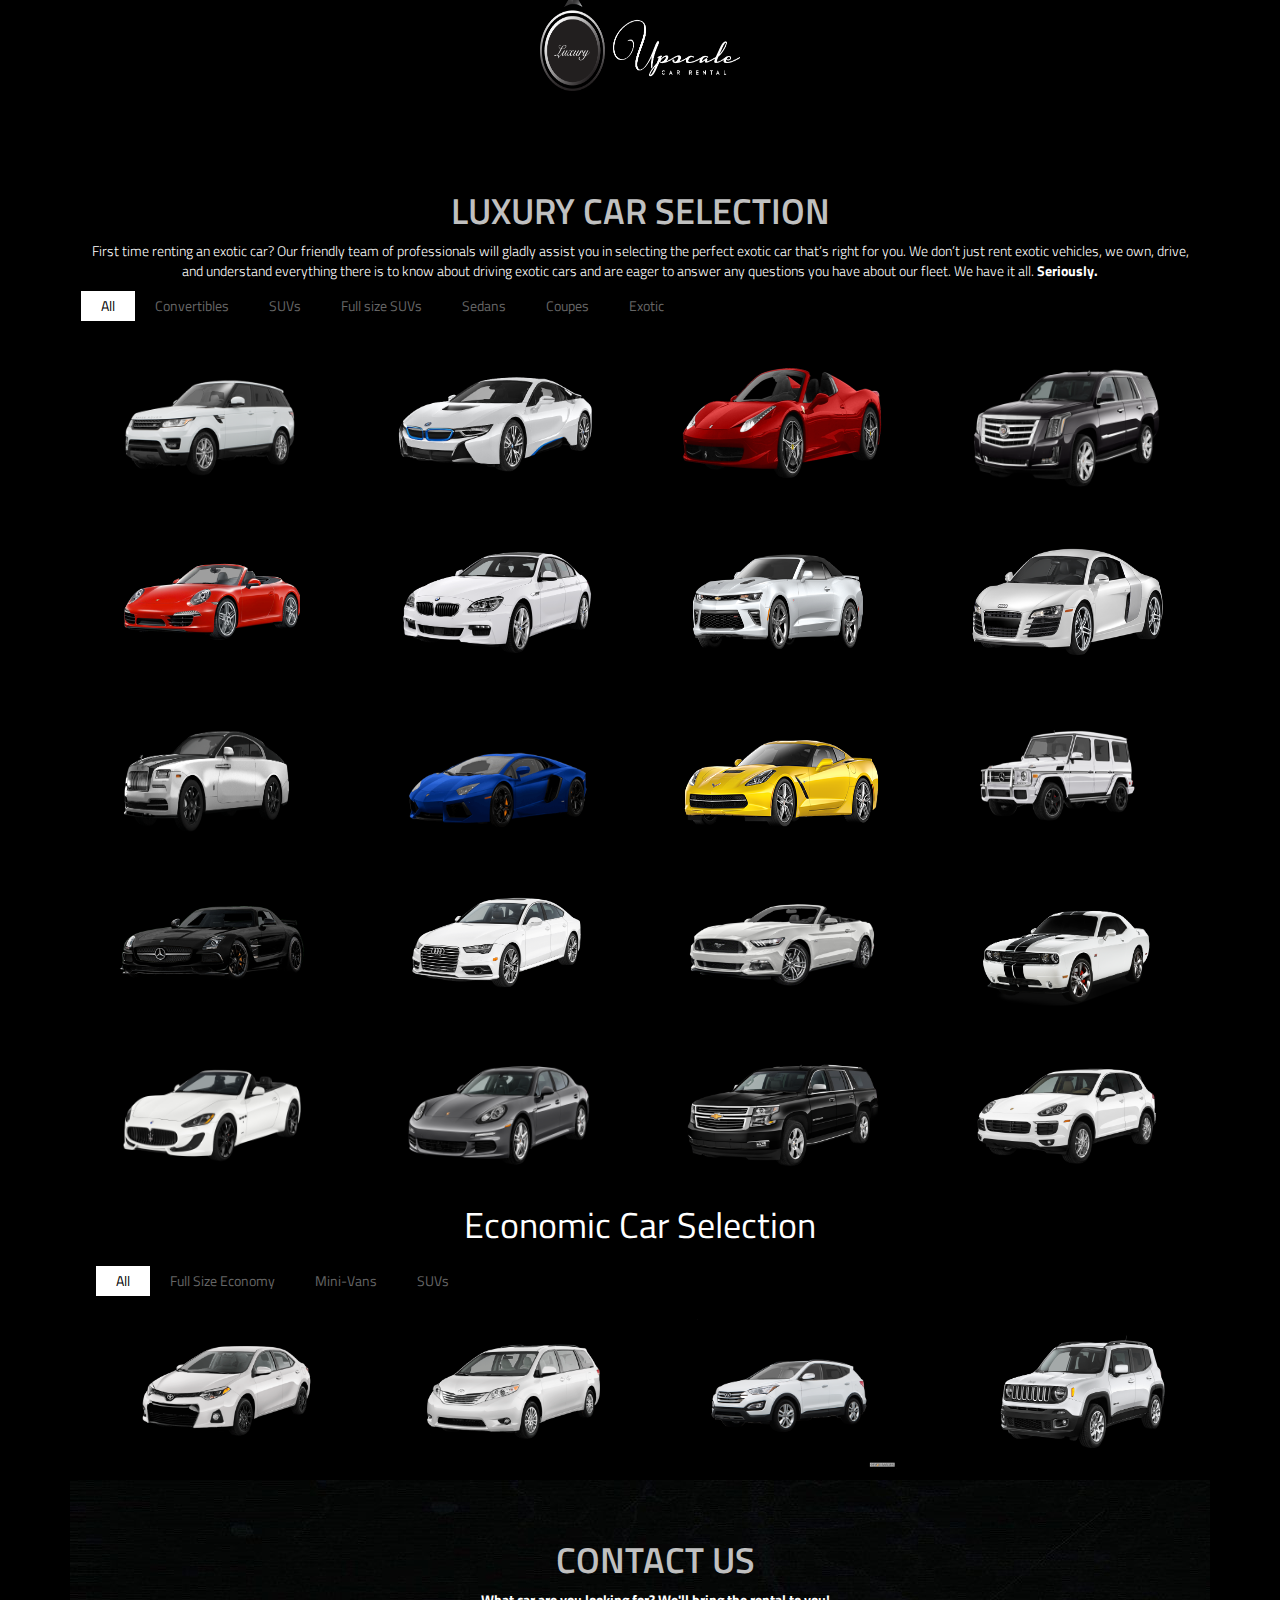
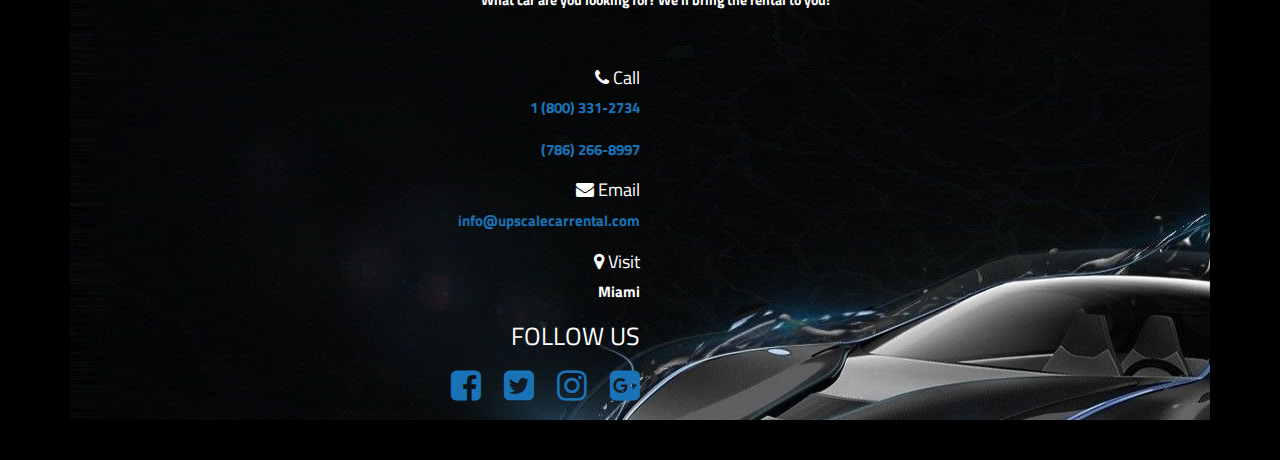
==== commit 350003fd: "push" ====
--- a/public/index.html
+++ b/public/index.html
@@ -1,6 +1,7 @@
 <!doctype html>
 <html>
 <head>
+  <script src="//load.sumome.com/" data-sumo-site-id="40d66f0518d2cc53170de0c5cf19740fd7c348f208400cbac332258a63ce14fc" async="async"></script>
     <meta charset="utf-8">
     <meta http-equiv="X-UA-Compatible" content="IE=edge">
     <meta name="viewport" content="width=device-width, initial-scale=1">
